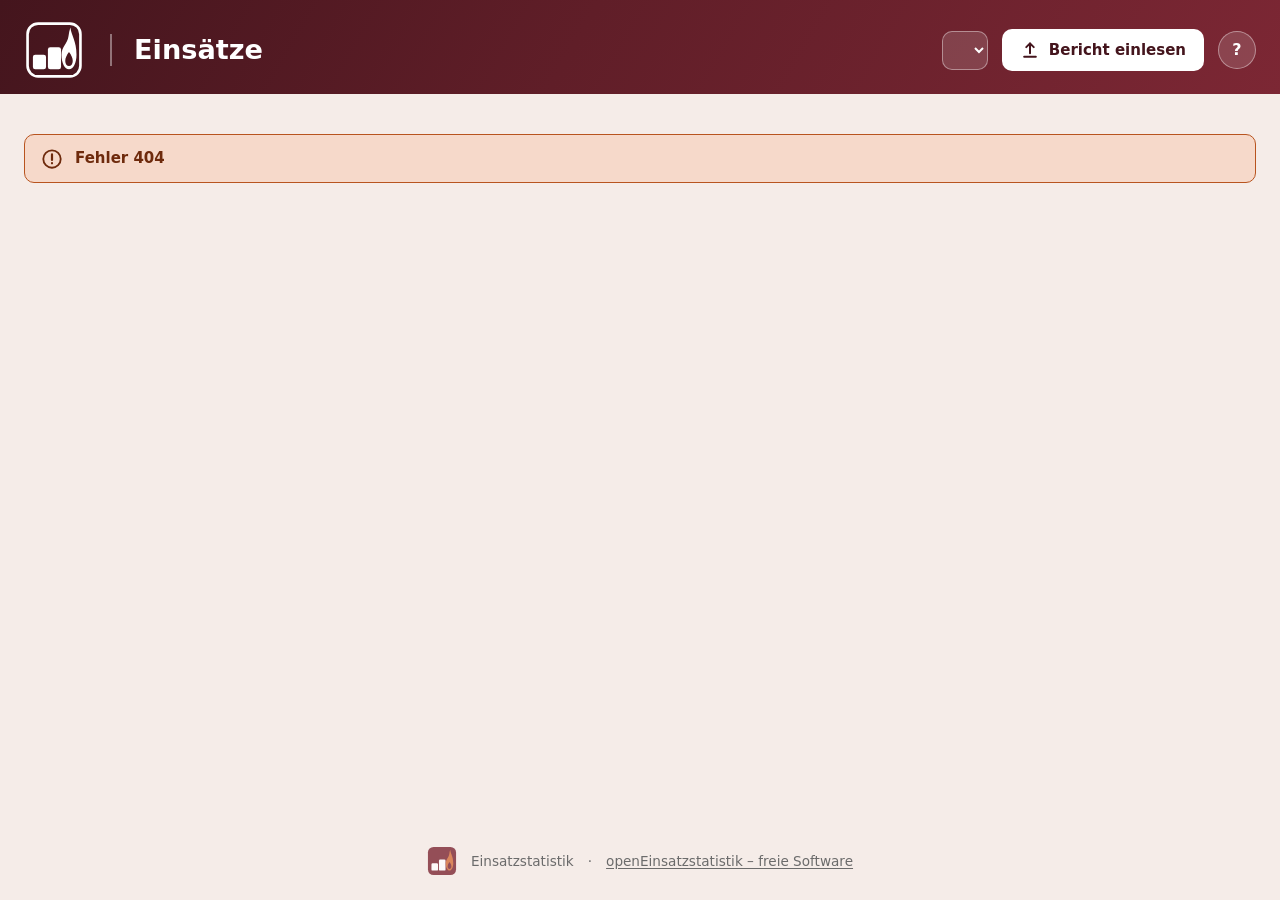
==== static/index.html @ 085ddbfc "Merge branch 'fix/einsatzliste-wehrfilter'" ====
<!doctype html>
<html lang="de">
<head>
  <meta charset="utf-8">
  <meta name="viewport" content="width=device-width, initial-scale=1">
  <title>Einsatzstatistik</title>
  <link rel="icon" href="/static/favicon.svg" id="favicon">
  <link rel="icon" href="/static/favicon.ico" sizes="48x48">
  <link rel="apple-touch-icon" href="/static/apple-touch-icon.png">
  <link rel="manifest" href="/static/manifest.webmanifest">
  <link rel="stylesheet" href="/static/app.css">
  <!-- Farben der ausgewählten Wehr (leer = Standard aus app.css) -->
  <link rel="stylesheet" href="/api/theme.css">
</head>
<body>
  <header class="topbar">
    <div class="topbar-inner">
      <img class="topbar-logo" id="logo-light" src="/static/img/app-icon-light.svg" alt="">
      <div class="topbar-title">
        <h1 id="page-title">Einsätze</h1>
        <p class="topbar-sub">Einsatzstatistik</p>
      </div>
      <div class="topbar-actions">
        <label class="year-select" id="scope-select" hidden>
          <span id="scope-label">Feuerwehr / Verbandsgemeinde</span>
          <select id="scope" aria-labelledby="scope-label"></select>
        </label>
        <label class="year-select">
          <span>Jahr</span>
          <select id="year" aria-label="Jahr wählen"></select>
        </label>
        <button type="button" class="btn btn-white" id="btn-pdf">
          <svg viewBox="0 0 24 24" aria-hidden="true"><path d="M12 16V4m0 0-4.5 4.5M12 4l4.5 4.5M5 20h14" fill="none" stroke="currentColor" stroke-width="2.4" stroke-linecap="round" stroke-linejoin="round"/></svg>
          <span>Bericht einlesen</span>
        </button>
        <button type="button" class="btn-help-header" id="btn-help" aria-label="Hilfe öffnen" title="Hilfe">?</button>
        <form method="post" action="/logout" id="logout" hidden>
          <button type="submit" class="btn-help-header" aria-label="Abmelden">
            <svg viewBox="0 0 24 24" aria-hidden="true"><path d="M15 12H4m0 0 4-4m-4 4 4 4M13 4h5a2 2 0 0 1 2 2v12a2 2 0 0 1-2 2h-5" fill="none" stroke="currentColor" stroke-width="2.2" stroke-linecap="round" stroke-linejoin="round"/></svg>
          </button>
        </form>
      </div>
    </div>
    <!-- Reiter entstehen aus VIEWS in app.js -->
    <nav class="tabs"><div class="tabs-inner" id="tabs"></div></nav>
    <nav class="tabs subtabs" id="subtabs-nav" aria-label="Bereich" hidden><div class="tabs-inner" id="subtabs"></div></nav>
  </header>

  <main class="page">
    <!-- Hinweise an die Wehr (records.js) -->
    <div id="notices" hidden></div>
    <section id="view-overview" class="view" hidden></section>
    <section id="view-evaluation" class="view" hidden></section>
    <section id="view-times" class="view" hidden></section>
    <section id="view-load" class="view" hidden></section>
    <section id="view-aborts" class="view" hidden></section>
    <section id="view-resources" class="view" hidden></section>
    <section id="view-fire" class="view" hidden></section>

    <section id="view-incidents" class="view" hidden>
      <div class="card list-card">
        <div id="tenant-filter" class="no-print"></div>
        <div class="toolbar">
          <div class="toolbar-left">
            <div class="segments" id="category-filter"></div>
            <button type="button" class="btn btn-light btn-small warn-filter" id="warn-filter" aria-pressed="false"
                    data-tip="Nur Einsätze mit aktuellen Prüfhinweisen, z. B. ohne Eintreffzeit oder Anwesenheit">Prüfhinweise <span class="count"></span></button>
            <button type="button" class="btn btn-light btn-small todo-filter" id="todo-filter" aria-pressed="false"
                    data-tip="Einsätze, um die Sie sich kümmern sollten: Prüfhinweise, fehlende Nr. oder ein offener Hinweis an die Wehr">Zu erledigen <span class="count"></span></button>
          </div>
          <div class="toolbar-right">
            <input type="search" id="search" class="search" aria-label="Einsätze durchsuchen" placeholder="Suchen: Nr., Ort, Stichwort, Name …" data-tip="Taste /">
            <button type="button" class="btn btn-light" id="btn-export">Excel-Export</button>
          </div>
          <div class="active-filters" id="active-filters" hidden></div>
        </div>
        <div class="table-wrap">
          <table class="table" id="incident-table">
            <thead>
              <tr>
                <th class="col-number sortable" data-sort-incidents="number"><button type="button" class="sort-button">Nr.<span class="sort-mark" aria-hidden="true"></span></button></th>
                <th class="sortable" data-sort-incidents="started_at"><button type="button" class="sort-button">Datum<span class="sort-mark" aria-hidden="true"></span></button></th>
                <th class="sortable" data-sort-incidents="keyword"><button type="button" class="sort-button">Stichwort<span class="sort-mark" aria-hidden="true"></span></button></th>
                <th>Einsatz</th>
                <th>Einheitsführung</th>
                <th>Fahrzeuge</th>
                <th class="right sortable" data-sort-incidents="arrival_min"><button type="button" class="sort-button">Zeit bis Eintreffen<span class="sort-mark" aria-hidden="true"></span></button></th>
                <th class="right sortable" data-sort-incidents="crew_total"><button type="button" class="sort-button">Stärke<span class="sort-mark" aria-hidden="true"></span></button></th>
                <th class="col-toggle"></th>
              </tr>
            </thead>
            <tbody></tbody>
          </table>
          <p class="empty-note" id="incidents-empty" hidden>Keine Einsätze gefunden.</p>
          <div class="list-more no-print" id="incidents-more" hidden></div>
        </div>
      </div>
    </section>

    <section id="view-members" class="view" hidden></section>

    <section id="view-admin" class="view" hidden></section>

    <section id="view-dpa" class="view" hidden></section>

    <section id="view-records" class="view" hidden></section>
    <section id="view-fees" class="view" hidden></section>
  </main>

  <!-- Bericht einlesen (PDF oder Excel-Export) -->
  <dialog id="pdf-dialog" class="dialog" aria-labelledby="pdf-title">
    <div class="dialog-header">
      <div>
        <h2 id="pdf-title">Einsatzbericht einlesen</h2>
        <p class="muted">PDFs oder Excel-Exporte aus dem BKS-Portal, einzeln oder als ZIP. Jeden Bericht erst prüfen, dann übernehmen. Offene Vorschauen gehen beim Schließen verloren, übernommene bleiben gespeichert.</p>
      </div>
      <button type="button" class="btn-close" data-close="pdf-dialog" aria-label="Schließen"></button>
    </div>
    <div class="dialog-body">
      <label class="dropzone" id="dropzone" tabindex="0">
        <input type="file" id="pdf-input" multiple accept=".pdf,application/pdf,.xlsx,application/vnd.openxmlformats-officedocument.spreadsheetml.sheet,.zip,application/zip" hidden>
        <svg class="dropzone-icon" viewBox="0 0 48 48" aria-hidden="true"><path d="M24 32V10m0 0-8 8m8-8 8 8" fill="none" stroke="currentColor" stroke-width="3.2" stroke-linecap="round" stroke-linejoin="round"/><path d="M8 30v6a4 4 0 0 0 4 4h24a4 4 0 0 0 4-4v-6" fill="none" stroke="currentColor" stroke-width="3.2" stroke-linecap="round"/></svg>
        <strong>Einsatzberichte (PDF oder Excel) oder ZIP-Datei hierher ziehen</strong>
        <span class="muted">oder klicken, um Dateien auszuwählen</span>
      </label>
      <div class="progress" id="progress" hidden>
        <div class="progress-bar"><span></span></div>
        <span id="progress-label" role="status">Berichte werden gelesen …</span>
      </div>
      <div id="pdf-error" hidden></div>
      <div id="previews"></div>
    </div>
  </dialog>

  <!-- Kostenersatz eines Einsatzes (records.js) -->
  <dialog id="fees-dialog" class="dialog dialog-fees" aria-labelledby="fees-title">
    <div class="dialog-header">
      <div>
        <h2 id="fees-title">Kostenersatz</h2>
        <p class="muted" id="fees-subtitle"></p>
      </div>
      <button type="button" class="btn-close" data-close="fees-dialog" aria-label="Schließen"></button>
    </div>
    <div class="dialog-body" id="fees-body"></div>
  </dialog>

  <!-- Online-Hilfe, Neuigkeiten und Feedback (help.js, changelog.js) -->
  <dialog id="help-dialog" class="dialog dialog-help" aria-labelledby="help-title">
    <div class="dialog-header">
      <div>
        <h2 id="help-title">Hilfe</h2>
        <p class="muted" id="help-intro">Bedeutung der Felder und Kennzahlen. Das <span class="help-sample" aria-hidden="true">?</span> im Kopf öffnet die Hilfe zur gerade offenen Ansicht.</p>
        <div class="segments help-tabs" id="help-tabs">
          <button type="button" data-help-tab="help" class="active">Hilfe</button>
          <button type="button" data-help-tab="news">Neuigkeiten</button>
          <button type="button" data-help-tab="feedback" hidden>Feedback</button>
        </div>
      </div>
      <button type="button" class="btn-close" data-close="help-dialog" aria-label="Schließen"></button>
    </div>
    <div class="dialog-body" id="help-body"></div>
    <div class="dialog-body" id="help-news" hidden></div>
    <div class="dialog-body" id="help-feedback" hidden>
      <form id="feedback-form" class="feedback-form">
        <p>Frage, Fehler oder Wunsch? Die Nachricht geht per E-Mail an den Betreiber der App. Die Antwort kommt an deine Anmeldeadresse.</p>
        <label class="field"><span>Nachricht</span>
          <textarea name="message" rows="8" maxlength="5000" required></textarea></label>
        <p class="muted small">Mitgeschickt werden deine Adresse, die ausgewählte Wehr und die aktuelle Ansicht. Bitte keine Namen von Personen eintragen.</p>
        <div><button type="submit" class="btn btn-primary">Senden</button></div>
        <div class="message" id="feedback-status" role="status" hidden></div>
      </form>
    </div>
  </dialog>

  <div class="tooltip" id="tooltip" role="tooltip" popover="manual"></div>
  <div class="toast" id="toast" hidden></div>
  <div class="visually-hidden" id="live" role="status" aria-live="polite"></div>

  <footer class="footer">
    <img src="/static/img/app-icon.svg" alt="" class="footer-logo" id="logo-dark">
    <span id="footer-name">Einsatzstatistik</span>
    <span aria-hidden="true">·</span>
    <a class="footer-link" href="https://github.com/jpolifka/openeinsatzstatistik" target="_blank" rel="noopener noreferrer">openEinsatzstatistik – freie Software</a>
  </footer>

  <script src="/static/changelog.js"></script>
  <script src="/static/help.js"></script>
  <script src="/static/evaluation.js"></script>
  <script src="/static/incident_list.js"></script>
  <script src="/static/incident_detail.js"></script>
  <script src="/static/members.js"></script>
  <script src="/static/keyword_search.js"></script>
  <script src="/static/app.js"></script>
  <script src="/static/imports.js"></script>
  <script src="/static/analysis.js"></script>
  <script src="/static/operations.js"></script>
  <script src="/static/records.js"></script>
  <script src="/static/admin_views.js"></script>
  <script src="/static/admin.js"></script>
  <script src="/static/dpa.js"></script>
</body>
</html>
---- static/app.css ----
:root {
  /* Farben der Wehr: Standard ist Bordeaux mit Sand für Tabellen und Flächen (Farbkonzept: docs/marke.md).
     Eigene Farben setzt /api/theme.css (app/theme.py leitet alle --brand-* Tokens aus Haupt- und dunkler Farbe ab). */
  --brand: #7C2734;            /* Hauptfarbe / Überschriften */
  --brand-dark: #44151D;       /* starke Hervorhebung / wichtige Kacheln */
  --brand-mid: #8C414C;        /* Tabellenköpfe / sekundäre Flächen */
  --brand-accent: #A36871;     /* leichtere Hervorhebung */
  --brand-light: #E9D6CE;      /* Sand: Tabellenzeilen, dezente Kacheln */
  --brand-pale: #F5ECE8;       /* Hintergrundflächen */
  --brand-gradient: #601E28;   /* Mitte des Kopf-Verlaufs */
  --brand-hover: #69212C;
  --brand-light-hover: #DFC8BE;
  --brand-mid-hover: #7E3A44;
  --brand-shadow: rgba(124, 39, 52, .25);
  --text: #333333;         /* Fließtext */
  --gray: #6B6B6B;         /* sekundäre Beschriftungen */
  --light-gray: #F2F2F2;   /* neutrale Flächen */
  --white: #FFFFFF;

  /* Diagramme: neutrale Reihen in Graphit, unabhängig von den Farben der Wehr. Das Rot der Wehr bleibt für das,
     worauf es ankommt (Erreichungsgrad, Fokus, Zeitstrahl). Alle Töne mindestens 3:1 auf Weiß. */
  --series: #4A4A4A;
  --day: #8F8F8F;
  --night: #2E2E2E;
  --previous: #8F8F8F;
  --gridline: #ECECEC;
  --track: #F0E3DD;

  --ok-bg: #E3F1E6;        /* Status „erledigt“ (unabhängig von den Farben der Wehr) */
  --ok-text: #1E5A2C;
  /* Status: unabhängig von den Farben der Wehr, damit „Hinweis“ und „Fehler“ in jeder Wehr unterscheidbar bleiben */
  --signal: #D46E3B;        /* Signalorange: Hinweise und Fehler (wie in den Schulungsunterlagen des Landesamts) */
  --warn-bg: #FBEBE2;       /* Hinweis, zu prüfen */
  --warn-text: #8F3E14;
  --warn-line: #D46E3B;
  --error-bg: #F6D9CA;      /* Fehler, nicht gespeichert: kräftigere Tönung, dunklere Schrift und Linie */
  --error-text: #6E2A0C;
  --error-line: #B8541F;
  --turnout: #2B7A8C;       /* Zeitstrahl: Ausrücken, bewusst komplementär zum Wehr-Rot und unabhängig von der Wehrfarbe */
  --late-text: #8F3E14;     /* verspätet: Signal-Ton, dunkel genug für Text (Symbol und Wort stehen dabei) */
  --shade: rgba(0,0,0,.14); /* neutrale Abdunklung (Reiterstreifen, Schatten) */
  --shade-soft: rgba(0,0,0,.08);
  --shade-faint: rgba(0,0,0,.04);
  --shadow-pop: 0 6px 18px rgba(0,0,0,.2);
  --shadow-toast: 0 10px 30px rgba(0,0,0,.25);
  --line: #E4E4E4;
  --line-strong: #CFCFCF;     /* Achsen und Bezugslinien (kein Text) */
  --field-line: #858585;      /* Rahmen von Eingaben und Knöpfen (mind. 3:1 zu Weiß) */
  --on-brand-text: rgba(255,255,255,.82);  /* Text auf dem farbigen Kopf */
  --on-brand-fill: rgba(255,255,255,.14);
  --on-brand-line: rgba(255,255,255,.4);
  --radius: 14px;
  --shadow: 0 1px 2px rgba(29, 9, 12, .06), 0 6px 20px rgba(68, 21, 29, .06);
  --dialog-shadow: 0 30px 80px rgba(34, 10, 14, .35);
  --backdrop: rgba(22, 7, 10, .45);
  /* Systemschriften wie im BKS-Portal; eine Wehr kann eine eigene Schriftdatei hinterlegen (/api/theme.css setzt --font) */
  --font: system-ui, -apple-system, "Segoe UI", Roboto, "Helvetica Neue", Arial, sans-serif;
  --font-num: var(--font);   /* Zahlen in Daten, bei Bedarf getrennt einstellbar */
}

* { box-sizing: border-box; }
html { -webkit-text-size-adjust: 100%; scrollbar-color: var(--brand-accent) transparent; }
::selection { background: var(--brand-light); color: var(--brand-dark); }   /* Textauswahl in den Tönen der Wehr */
input, textarea { caret-color: var(--brand); }
body {
  margin: 0; font-family: var(--font); font-size: 15px; line-height: 1.5; color: var(--text);
  background: var(--brand-pale); min-height: 100vh; display: flex; flex-direction: column;
}
h1, h2, h3, h4 { font-weight: 700; margin: 0; line-height: 1.2; }
h2 { font-size: 1.3rem; color: var(--brand); }
h3 { font-size: 1rem; color: var(--brand); }
p { margin: .25rem 0 0; }
.muted { color: var(--gray); }
.small { font-size: .85rem; }
.faint { color: var(--gray); }
.right { text-align: right; }
.section-gap { margin-top: 14px; }
.panel h4.section-gap { margin-top: 18px; }   /* sonst gewinnt .panel h4 mit margin-top 0 */
button, input, select { font: inherit; color: inherit; }
[hidden] { display: none !important; }
:focus-visible { outline: 3px solid var(--brand-accent); outline-offset: 2px; }
/* Auf dem farbigen Kopf trägt nur Weiß (Rot auf Rot hätte unter 2:1) */
.topbar :focus-visible { outline-color: var(--white); }

/* ------------------------------------------------------------ Kopf */
.topbar { background: linear-gradient(120deg, var(--brand-dark) 0%, var(--brand-gradient) 45%, var(--brand) 100%); color: var(--white); }
.topbar-inner { max-width: 1280px; margin: 0 auto; padding: 20px 24px 14px; display: flex; align-items: center; gap: 26px; }
.topbar-logo { height: 60px; width: auto; display: block; }
.topbar-title { border-left: 2px solid var(--on-brand-line); padding-left: 22px; flex: 1; min-width: 0; }
.topbar-sub { font-size: .85rem; margin: 2px 0 0; }
.topbar h1 { font-size: 1.7rem; }
.topbar-actions { display: flex; gap: 14px; align-items: center; }
.year-select { display: flex; align-items: center; gap: 8px; font-size: .85rem; }
.year-select select {
  background: var(--on-brand-fill); border: 1px solid var(--on-brand-line); color: var(--white);
  border-radius: 10px; padding: 8px 12px; font-weight: 700; font-size: 1rem; cursor: pointer;
}
.year-select option { color: var(--text); }
/* Beschriftungen nur für Screenreader: das Auswahlfeld erklärt sich selbst */
.topbar-actions .year-select > span { position: absolute; width: 1px; height: 1px; overflow: hidden; clip-path: inset(50%); white-space: nowrap; }
.topbar-sub { display: none; }
.tabs { background: var(--shade); }
.tabs-inner { max-width: 1280px; margin: 0 auto; padding: 0 24px; display: flex; gap: 4px; }
.tabs a { color: var(--on-brand-text); text-decoration: none; font-weight: 700; padding: 12px 16px 11px; border-bottom: 3px solid transparent; white-space: nowrap; }
.tabs a:hover { color: var(--white); }
.tabs a.active { color: var(--brand-dark); background: var(--white); border-bottom-color: var(--white); border-radius: 8px 8px 0 0; }
.subtabs { background: var(--shade-soft); }
.subtabs a { font-size: .92rem; font-weight: 600; padding: 8px 14px 7px; }
.task-list a { color: var(--brand-dark); font-weight: 600; }
.task-list { margin: 8px 0 0; padding-left: 1.1em; display: flex; flex-direction: column; gap: 8px; }

/* ------------------------------------------------------------ Grundlayout */
.page { flex: 1; width: 100%; max-width: 1280px; margin: 0 auto; padding: 26px 24px 60px; }
.card { background: var(--white); border-radius: var(--radius); box-shadow: var(--shadow); padding: 22px; min-width: 0; }
.grid { display: grid; gap: 18px; margin-top: 18px; }
.grid-2 { grid-template-columns: repeat(2, minmax(0, 1fr)); }
.grid-3 { grid-template-columns: repeat(3, minmax(0, 1fr)); }
.card-header { display: flex; align-items: flex-start; justify-content: space-between; gap: 12px; margin-bottom: 16px; }
.card-header p { font-size: .85rem; }
.loading { opacity: .55; transition: opacity .2s; }

/* ------------------------------------------------------------ Knöpfe */
.btn {
  display: inline-flex; align-items: center; justify-content: center; gap: 9px;
  border: 0; border-radius: 10px; padding: 10px 18px; cursor: pointer; font-weight: 700; white-space: nowrap;
  transition: background .15s, transform .05s;
}
.btn svg { width: 20px; height: 20px; flex: none; }
.btn:active:not(:disabled) { transform: translateY(1px); }
.btn:disabled { cursor: not-allowed; opacity: .5; }
.btn-primary { background: var(--brand); color: var(--white); box-shadow: 0 4px 14px var(--brand-shadow); }
.btn-primary:hover:not(:disabled) { background: var(--brand-hover); }
.btn-danger { background: var(--error-text); color: var(--white); }
.btn-danger:hover:not(:disabled) { filter: brightness(.9); }
.btn-light { background: var(--brand-light); color: var(--brand-dark); }
.btn-light:hover:not(:disabled) { background: var(--brand-light-hover); }
.btn-white { background: var(--white); color: var(--brand-dark); }
.btn-white:hover:not(:disabled) { background: var(--brand-pale); }
.btn-outline { background: var(--white); color: var(--gray); border: 1px solid var(--field-line); }
.btn-outline:hover { color: var(--brand-dark); border-color: var(--brand-accent); }
.btn-small { padding: 6px 12px; font-size: .85rem; }

.segments { display: inline-flex; gap: 3px; background: var(--light-gray); padding: 3px; border-radius: 10px; flex-wrap: wrap; }
.segments button { border: 0; background: none; padding: 6px 12px; border-radius: 8px; cursor: pointer; color: var(--gray); font-weight: 700; font-size: .85rem; }
.segments button.active { background: var(--white); color: var(--brand); box-shadow: 0 1px 3px var(--shade-soft); }
.segments .count { font-weight: 400; margin-left: 4px; }
.segments button.empty { font-weight: 400; }          /* Einsatzart ohne Einsätze: leiser, aber weiter wählbar */

/* ------------------------------------------------------------ Kennzahlen */
.kpis { display: grid; grid-template-columns: 1.35fr repeat(5, minmax(0, 1fr)); gap: 14px; }
.bar-value { white-space: nowrap; }
.kpis.kpis-4 { grid-template-columns: repeat(4, minmax(0, 1fr)); }
.kpi { background: var(--white); border-radius: var(--radius); box-shadow: var(--shadow); padding: 16px 18px; display: flex; flex-direction: column; gap: 2px; min-width: 0; }
.kpi-title { font-weight: 700; font-size: .85rem; color: var(--gray); }
.kpi-value { font-size: 1.9rem; font-weight: 700; line-height: 1.2; }
.kpi-value small { font-size: .92rem; color: var(--gray); margin-left: 3px; }
.kpi-sub { font-size: .85rem; color: var(--gray); }
.kpi.hero { background: var(--brand-dark); color: var(--white); }
.kpi.hero .kpi-title, .kpi.hero .kpi-sub { color: var(--on-brand-text); }
.kpi.hero .kpi-value { font-size: 3.1rem; }

/* ------------------------------------------------------------ Diagramme */
.bar-list { display: grid; gap: 9px; }
.bar-row { display: grid; grid-template-columns: minmax(96px, 36%) 1fr 40px; align-items: center; gap: 10px; font-size: .92rem; }
.bar-label { white-space: nowrap; overflow: hidden; text-overflow: ellipsis; }
.bar-label small { color: var(--gray); margin-left: 4px; }
.bar-label.hint-only small { margin-left: 0; }
.bar-row.gap-before { margin-top: 10px; }
.bar-track { height: 18px; position: relative; }
.bar-track::before { content: ""; position: absolute; left: 0; top: -3px; bottom: -3px; width: 1px; background: var(--line-strong); }
.bar { display: block; height: 100%; background: var(--series); border-radius: 0 4px 4px 0; transition: width .35s ease; }
.bar-value { text-align: right; font-weight: 700; font-variant-numeric: tabular-nums; }

.columns { position: relative; padding-left: 30px; }
.columns-plot { position: relative; height: 190px; border-bottom: 1px solid var(--line-strong); }
.columns-grid { position: absolute; left: 0; right: 0; border-top: 1px solid var(--gridline); }
.columns-grid span { position: absolute; left: -30px; top: -8px; width: 24px; text-align: right; font-size: .78rem; color: var(--gray); font-variant-numeric: tabular-nums; }
.columns-row { position: absolute; inset: 0; display: flex; align-items: flex-end; }
.columns-group { flex: 1; height: 100%; display: flex; align-items: flex-end; justify-content: center; gap: 2px; padding: 0 1px; }
.column { flex: 1; max-width: 24px; border-radius: 4px 4px 0 0; background: var(--series); position: relative; transition: height .35s ease; }
.column-value { position: absolute; left: 50%; bottom: 100%; transform: translateX(-50%); font-size: .78rem; font-weight: 700; padding-bottom: 2px; white-space: nowrap; }
.columns-group:hover .column { filter: brightness(.88); }
.columns-axis { display: flex; padding-top: 6px; }
.columns-axis span { flex: 1; text-align: center; font-size: .78rem; color: var(--gray); white-space: nowrap; }
/* Farbtöne der Datenreihen: Säulen und Legende */
.tone-series { background: var(--series); }
.tone-previous { background: var(--previous); }
.tone-day { background: var(--day); }
.tone-night { background: var(--night); }
.tone-average { background: var(--text); }
.tone-accent { background: var(--day); }
.tone-band { background: var(--brand-light); }

/* Verlauf: Linien als SVG, Raster/Achse/Hover als HTML wie bei den Säulen */
.history-band { position: absolute; top: 0; bottom: 0; background: var(--brand-pale); border-radius: 4px; }
.history-lines { position: absolute; inset: 0; width: 100%; height: 100%; overflow: visible; }
.history-lines path { fill: none; vector-effect: non-scaling-stroke; stroke-linejoin: round; stroke-linecap: round; }
.line-count { stroke: var(--series); stroke-width: 1.5; }
.line-average { stroke: var(--text); stroke-width: 2.5; }
.history-hits { position: absolute; inset: 0; display: flex; }
.history-hit { flex: 1; position: relative; }
.history-hit:hover { background: linear-gradient(var(--gray), var(--gray)) center / 1px 100% no-repeat; }
.history-hit i { display: none; position: absolute; left: 50%; width: 8px; height: 8px; margin: 0 0 -4px -4px; border-radius: 50%; border: 2px solid var(--white); }
.history-hit:hover i { display: block; }
.history-hit .dot-count { background: var(--series); }
.history-hit .dot-average { background: var(--text); }
.history-axis { position: relative; height: 22px; }
.history-axis span { position: absolute; top: 6px; font-size: .78rem; color: var(--gray); border-left: 1px solid var(--line-strong); padding-left: 4px; line-height: 1; }
.legend { display: flex; gap: 16px; flex-wrap: wrap; font-size: .85rem; color: var(--gray); margin-top: 12px; }
.legend i { display: inline-block; width: 10px; height: 10px; border-radius: 4px; margin-right: 6px; vertical-align: -1px; }
.key-figures { display: flex; gap: 22px; flex-wrap: wrap; margin-top: 14px; padding-top: 12px; border-top: 1px solid var(--light-gray); font-size: .85rem; color: var(--gray); }
.key-figures b { font-size: 1rem; color: var(--text); margin-right: 3px; }

.data-table { width: 100%; border-collapse: collapse; font-size: .85rem; font-variant-numeric: tabular-nums; }
.data-table th { text-align: left; color: var(--gray); font-weight: 700; padding: 6px 8px; border-bottom: 1px solid var(--line); white-space: nowrap; }
.data-table td { padding: 6px 8px; border-bottom: 1px solid var(--light-gray); }
.data-table .right { text-align: right; }
.data-table tfoot td { font-weight: 700; border-top: 1px solid var(--line); border-bottom: 0; }

.stat-mini { display: flex; gap: 10px; margin-top: 16px; }
.stat-mini div { flex: 1; background: var(--light-gray); border-radius: 10px; padding: 10px 12px; }
.stat-mini b { display: block; font-size: 1.3rem; }
.stat-mini span { font-size: .85rem; color: var(--gray); }

/* ------------------------------------------------------------ Bedarfsplan */
.plan { border-top: 5px solid var(--brand); }
.plan-windows { display: grid; grid-template-columns: repeat(4, minmax(0, 1fr)) minmax(0, 1.1fr); gap: 12px; }
.window { border: 1px solid var(--line); border-radius: 10px; padding: 14px; display: flex; flex-direction: column; gap: 8px; min-width: 0; }
.window.total { background: var(--brand-dark); border-color: var(--brand-dark); color: var(--white); }
.window-title { font-weight: 700; font-size: .92rem; line-height: 1.35; }
.window-title span { display: block; font-weight: 400; font-size: .85rem; color: var(--gray); }
.window.total .window-title span { color: var(--on-brand-text); }
.rate { font-size: 1.9rem; font-weight: 700; line-height: 1; }
.rate small { font-size: .85rem; font-weight: 400; color: var(--gray); margin-left: 4px; }
.window.total .rate small { color: var(--on-brand-text); }
.meter { height: 8px; border-radius: 4px; background: var(--track); overflow: hidden; }
.meter span { display: block; height: 100%; background: var(--brand); border-radius: 4px; }
.window.total .meter { background: rgba(255,255,255,.22); }
.window.total .meter span { background: var(--white); }
.window-values { display: grid; grid-template-columns: 1fr auto; gap: 2px 10px; font-size: .85rem; margin: 0; }
.window-values dt { color: var(--gray); }
.window.total .window-values dt { color: var(--on-brand-text); }
.window-values dd { margin: 0; font-weight: 700; text-align: right; font-variant-numeric: tabular-nums; }
.window.empty .rate { color: var(--gray); }
.plan-footer { margin-top: 14px; font-size: .85rem; color: var(--gray); }

/* ------------------------------------------------------------ Tabellen / Listen */
.list-card { padding: 0; overflow: hidden; }
.toolbar { display: flex; gap: 12px; align-items: center; justify-content: space-between; flex-wrap: wrap; padding: 14px 18px; border-bottom: 1px solid var(--line); }
.toolbar-right { display: flex; gap: 10px; align-items: center; flex-wrap: wrap; }
.search { width: 280px; max-width: 100%; border: 1px solid var(--field-line); border-radius: 10px; padding: 9px 14px; background: var(--white); }
.table-wrap { overflow-x: auto; }
.table { width: 100%; border-collapse: collapse; font-variant-numeric: tabular-nums; }
.table > thead > tr > th { background: var(--brand-mid); color: var(--white); font-weight: 700; text-align: left; padding: 11px 12px; font-size: .85rem; white-space: nowrap; }
.table > thead > tr > th.sortable { cursor: pointer; user-select: none; }
.sort-button { font: inherit; color: inherit; background: none; border: 0; padding: 0; cursor: pointer; text-align: inherit; }
.table thead :focus-visible { outline-color: var(--white); }
.table > thead > tr > th.sortable:hover { background: var(--brand-mid-hover); }
.table > thead > tr > th.right { text-align: right; }
.table > tbody > tr > td { padding: 10px 12px; border-bottom: 1px solid var(--line); vertical-align: middle; }
.table > tbody > tr.row { cursor: pointer; }
.table > tbody > tr.row:hover { background: var(--brand-pale); }
.table > tbody > tr.row.open { background: var(--brand-light); }
.col-number { width: 56px; }
.col-toggle { width: 40px; }
.number { font-weight: 700; font-size: 1rem; color: var(--brand-dark); }
.time { color: var(--gray); font-size: .85rem; white-space: nowrap; }
.incident-title { font-weight: 700; }
.incident-place { color: var(--gray); font-size: .85rem; }
.keyword { display: inline-block; min-width: 58px; text-align: center; font-weight: 700; padding: 3px 9px; border-radius: 6px; background: var(--brand-light); color: var(--brand-dark); white-space: nowrap; }
.keyword.b { background: var(--brand); color: var(--white); }
.keyword.h { background: var(--brand-mid); color: var(--white); }
.keyword.w, .keyword.g { background: var(--brand-dark); color: var(--white); }
.keyword.s { background: var(--light-gray); color: var(--text); }
.vehicle-chips { display: flex; gap: 4px; }
.vehicle-chips span { width: 34px; height: 30px; border-radius: 6px; font-size: .78rem; line-height: 1; display: flex; flex-direction: column; align-items: center; justify-content: center; border: 1px dashed var(--line-strong); color: var(--gray); }
.vehicle-chips span b { font-size: .85rem; }
.vehicle-chips span.on { background: var(--brand-mid); border: 0; color: var(--white); }
.arrival { font-weight: 700; white-space: nowrap; }
.arrival.late { color: var(--late-text); }
.late-icon { width: .9em; height: .9em; margin-left: 4px; vertical-align: -.1em; }
.chevron { width: 22px; height: 22px; color: var(--gray); transition: transform .2s; }
tr.open .chevron { transform: rotate(180deg); color: var(--brand); }
.empty-note { padding: 28px; text-align: center; color: var(--gray); margin: 0; }
.inline-bar { display: flex; align-items: center; gap: 10px; min-width: 150px; }
.inline-bar .track { flex: 1; height: 6px; background: var(--track); border-radius: 4px; overflow: hidden; }
.inline-bar .track span { display: block; height: 100%; background: var(--series); border-radius: 4px; }
.inline-bar b { width: 28px; text-align: right; flex: none; }
.all-clear { margin: 0; padding: 4px 0 2px; color: var(--gray); }
.all-clear .record-status { margin-right: 6px; }
.data-table tbody tr:hover td { background: var(--brand-pale); }
.member-sub { display: none; font-size: .85rem; color: var(--gray); }
.members-table .col-toggle { text-align: center; }
.members-table tr.row:focus-visible { outline: 2px solid var(--brand); outline-offset: -2px; }
.members-table .sort-button { display: block; width: 100%; padding: 2px 0; }
.members-table .sort-button:hover { text-decoration: underline; text-underline-offset: 3px; }
.members-table .sort-button:focus-visible { outline: 2px solid var(--white); outline-offset: 2px; }

/* ------------------------------------------------------------ Detail */
.table > tbody > tr.detail > td { background: var(--brand-pale); padding: 0; }
.detail-grid { padding: 18px 20px 22px; display: grid; grid-template-columns: minmax(230px, 1fr) minmax(440px, 2fr) minmax(220px, 1fr); gap: 18px; }
.panel { background: var(--white); border-radius: 10px; padding: 16px; box-shadow: 0 1px 2px var(--shade-faint); min-width: 0; }
.panel h4 { margin: 0 0 10px; font-size: .78rem; letter-spacing: .08em; text-transform: uppercase; color: var(--brand-mid); }
.panel.full { grid-column: 1 / -1; }
.panel.outlined { box-shadow: none; border: 1px solid var(--line); }
.panel.bare { background: none; box-shadow: none; padding: 0; }
.facts { display: grid; grid-template-columns: auto 1fr; gap: 5px 14px; margin: 0; font-size: .92rem; }
.facts dt { color: var(--gray); }
.facts dd { margin: 0; font-weight: 700; min-width: 0; overflow-wrap: anywhere; }
.mini-table { width: 100%; border-collapse: collapse; font-size: .85rem; font-variant-numeric: tabular-nums; }
.mini-table th { text-align: left; font-weight: 700; color: var(--gray); padding: 4px 6px; border-bottom: 1px solid var(--line); white-space: nowrap; }
.mini-table td { padding: 6px; border-bottom: 1px solid var(--light-gray); white-space: nowrap; }
.mini-table .right { text-align: right; }
.mini-table tr.vehicle-idle td { color: var(--gray); }
.minutes { font-weight: 700; }
.minutes.late { color: var(--late-text); }
.warnings { list-style: none; margin: 0; padding: 0; display: flex; flex-direction: column; gap: 8px; font-size: .85rem; }
.warnings li { padding: 8px 10px; border-radius: 8px; background: var(--warn-bg); color: var(--warn-text); }
.warnings li.ok { background: var(--light-gray); color: var(--gray); }
.people { display: flex; flex-wrap: wrap; gap: 6px; }
.person { padding: 4px 10px; border-radius: 999px; background: var(--light-gray); font-size: .85rem; }
.person.leader { background: var(--brand-dark); color: var(--white); }
.person.new { background: var(--warn-bg); border: 1.5px dashed var(--warn-line); color: var(--warn-text); }
.person .new-flag { font-weight: 700; margin-left: 6px; opacity: 1; }
.person.new.leader { background: var(--brand-dark); border-color: var(--white); color: var(--white); }
button.person { font: inherit; font-size: .85rem; line-height: inherit; color: var(--text); border: 0; cursor: pointer; }
button.person:hover:not(.leader) { background: var(--brand-light); color: var(--brand-dark); }
.person small { margin-left: 4px; }
.actions { display: flex; gap: 10px; justify-content: flex-end; flex-wrap: wrap; }

/* ------------------------------------------------------------ Formular */
.form-grid { display: grid; grid-template-columns: repeat(6, minmax(0, 1fr)); gap: 12px 14px; }
.field { display: flex; flex-direction: column; gap: 4px; min-width: 0; }
.field > span { font-size: .78rem; font-weight: 700; color: var(--gray); }
.field input { border: 1px solid var(--field-line); border-radius: 8px; padding: 8px 10px; background: var(--white); min-width: 0; width: 100%; }
.field input:focus { border-color: var(--brand); outline: 2px solid var(--brand); outline-offset: 1px; }
.suggestions { position: fixed; z-index: 50; width: 330px; max-width: calc(100vw - 16px); max-height: 300px; overflow-y: auto;
  margin: 0; padding: 4px; list-style: none; background: var(--white); border: 1px solid var(--line); border-radius: 10px; box-shadow: var(--shadow); }
.suggestions li { display: flex; gap: 10px; padding: 6px 8px; border-radius: 6px; cursor: pointer; font-size: .85rem; }
.suggestions li small { display: block; color: var(--gray); font-size: .78rem; overflow: hidden; text-overflow: ellipsis; white-space: nowrap; max-width: 250px; }
.suggestions li b { min-width: 44px; color: var(--brand-dark); font-variant-numeric: tabular-nums; }
.suggestions li.active, .suggestions li:hover { background: var(--brand-light); }
.field.span-2 { grid-column: span 2; } .field.span-3 { grid-column: span 3; } .field.span-4 { grid-column: span 4; }

/* ------------------------------------------------------------ Dialog */
.visually-hidden { position: absolute; width: 1px; height: 1px; margin: -1px; padding: 0; overflow: hidden; clip-path: inset(50%); white-space: nowrap; border: 0; }
.dialog.dialog-prompt { width: min(460px, calc(100vw - 32px)); background: var(--white); }
.dialog-prompt h3 { color: var(--text); font-size: 1.15rem; }
.prompt-text { margin-top: 8px; color: var(--text); white-space: pre-line; }
.dialog { border: 0; padding: 0; border-radius: 18px; width: min(1080px, calc(100vw - 32px)); max-height: calc(100vh - 48px);
  box-shadow: var(--dialog-shadow); color: var(--text); background: var(--brand-pale); }
.dialog::backdrop { background: var(--backdrop); }
.dialog[open] { display: flex; flex-direction: column; }
.dialog-header { display: flex; justify-content: space-between; gap: 16px; padding: 20px 24px; background: var(--white); border-bottom: 1px solid var(--line); }
.dialog-body { padding: 20px 24px 24px; overflow-y: auto; scroll-padding-bottom: 88px; }   /* Fokus und Sprünge landen nicht unter der festen Fußleiste */
.btn-close { border: 0; background: var(--light-gray); border-radius: 50%; width: 38px; height: 38px; cursor: pointer; display: grid; place-items: center; flex: none; color: var(--gray); }
.btn-close:hover { background: var(--brand-light); color: var(--brand-dark); }
.btn-close svg { width: 18px; height: 18px; }
.dropzone { border: 2px dashed var(--brand-accent); border-radius: var(--radius); background: var(--white); min-height: 150px; padding: 22px; cursor: pointer;
  display: flex; flex-direction: column; align-items: center; justify-content: center; gap: 4px; text-align: center; transition: background .15s, border-color .15s; }
.dropzone:hover, .dropzone.dragging { background: var(--brand-light); border-color: var(--brand); }
.dropzone strong { font-size: 1rem; color: var(--brand-dark); }
.dropzone-icon { width: 46px; height: 46px; color: var(--brand); margin-bottom: 4px; }
.dropzone.compact { min-height: 0; flex-direction: row; gap: 12px; padding: 12px 16px; }
.dropzone.compact .dropzone-icon { width: 26px; height: 26px; margin: 0; }
.dropzone.compact .muted { display: none; }
.progress { margin-top: 16px; display: flex; align-items: center; gap: 14px; color: var(--gray); }
.progress-bar { flex: 1; height: 6px; border-radius: 999px; background: var(--brand-light); overflow: hidden; }
.progress-bar span { display: block; height: 100%; width: 35%; border-radius: 999px; background: var(--brand); animation: progress-run 1.2s ease-in-out infinite; }
.progress-bar.determinate span { animation: none; transition: width .3s; }
@keyframes progress-run { from { transform: translateX(-100%); } to { transform: translateX(300%); } }
/* Weniger Bewegung: der Ladebalken steht still (Fortschritt sagt der Text daneben), Balken springen, Farbwechsel bleiben. */
@media (prefers-reduced-motion: reduce) {
  .progress-bar:not(.determinate) span { animation: none; width: 100%; opacity: .45; }
  .bar, .column, .chevron, .progress-bar.determinate span { transition: none; }
  .btn:active:not(:disabled) { transform: none; }
}
.message { margin-top: 14px; padding: 12px 16px; border-radius: 10px; }
.message-info { background: var(--white); box-shadow: var(--shadow); }
/* Fehler und Hinweis: Fläche, Rahmen, Symbol und Wort tragen die Bedeutung, nicht nur die Farbe */
.message-error, .message-warn { display: flex; gap: 12px; align-items: flex-start; border: 1px solid; }
.message-error { background: var(--error-bg); color: var(--error-text); border-color: var(--error-line); }
.message-warn { background: var(--warn-bg); color: var(--warn-text); border-color: var(--warn-line); }
.message-error > svg, .message-warn > svg { width: 22px; height: 22px; flex: none; margin-top: 1px; }
.message-error > div, .message-warn > div { flex: 1; min-width: 0; }
.message-error strong, .message-warn strong { display: block; }
span.message-error { display: inline; border: 0; background: none; padding: 0; }
.preview-card { margin-top: 18px; background: var(--white); border-radius: var(--radius); box-shadow: var(--shadow); overflow: clip; }  /* clip statt hidden: die Fußleiste bleibt im Dialog haften */
/* Statusband: neutral = bereit, Bernstein = zu prüfen, Grün = übernommen, Rot nur bei Fehler */
.preview-status { display: flex; align-items: center; gap: 14px; padding: 14px 20px; background: var(--light-gray); color: var(--text); border-bottom: 1px solid var(--line); }
.preview-status.review { background: var(--warn-bg); color: var(--warn-text); border-bottom-color: var(--warn-line); }
.preview-status.done { background: var(--ok-bg); color: var(--ok-text); border-bottom-color: var(--ok-text); }
.preview-card > .preview-status:last-child { border-bottom: 0; }
.preview-status .number { font-size: 1.5rem; min-width: 2ch; text-align: center; }
.preview-status .status-icon { width: 28px; height: 28px; flex: none; }
.preview-status > div { flex: 1; min-width: 0; }
.preview-status strong { display: block; }
.preview-status .status-sub { font-size: .85rem; }
.status-tag { flex: none; font-size: .85rem; font-weight: 700; padding: 3px 10px; border-radius: 999px; background: var(--white); border: 1px solid currentColor; }
.preview-review { display: grid; gap: 10px; }
.preview-failure:empty { display: none; }
.preview-bulk { display: flex; align-items: center; gap: 14px; flex-wrap: wrap; justify-content: space-between; }
.preview-body { padding: 18px 20px 20px; display: grid; gap: 16px; }
.preview-grid { display: grid; grid-template-columns: minmax(0, 1.5fr) minmax(0, 1fr); gap: 16px; }
.preview-footer { display: flex; align-items: center; justify-content: flex-end; gap: 14px; flex-wrap: wrap;
  position: sticky; bottom: -24px; z-index: 2; margin: 0 -20px -20px; padding: 12px 20px; background: var(--white); border-top: 1px solid var(--line); box-shadow: 0 -8px 12px -10px var(--shade); }
.more-fields { border: 1px solid var(--line); border-radius: var(--radius); background: var(--white); }
.more-fields > summary { cursor: pointer; padding: 10px 14px; font-weight: 700; font-size: .85rem; color: var(--brand-dark); }
.more-fields > summary .muted { font-weight: 400; margin-left: 6px; }
.more-fields[open] > summary { border-bottom: 1px solid var(--line); }
.more-fields > .form-grid { padding: 14px; }
.toggle { display: inline-flex; align-items: center; gap: 8px; font-size: .92rem; cursor: pointer; }
.toggle input { width: 18px; height: 18px; accent-color: var(--brand); }
.diff-table td:nth-child(2) { color: var(--gray); text-decoration: line-through; }
.diff-table .diff-kept { display: block; font-size: .78rem; font-weight: 400; color: var(--gray); }
.diff-table td:nth-child(3) { font-weight: 700; }

/* ------------------------------------------------------------ Tooltip, Toast, Fuß */
.tooltip { position: fixed; z-index: 50; inset: auto; margin: 0; border: 0; overflow: visible; pointer-events: none; background: var(--text); color: var(--white); padding: 7px 10px; border-radius: 8px;
  font-size: .85rem; line-height: 1.35; max-width: 260px; box-shadow: var(--shadow-pop); white-space: pre-line; }
.toast { position: fixed; left: 50%; bottom: 28px; transform: translateX(-50%); z-index: 60; background: var(--text); color: var(--white);
  padding: 12px 20px; border-radius: 10px; font-weight: 700; box-shadow: var(--shadow-toast); }
.footer { display: flex; align-items: center; gap: 14px; justify-content: center; padding: 24px; color: var(--gray); font-size: .85rem; }

/* ------------------------------------------------------------ Bedienhilfen */
.toast { display: flex; align-items: center; gap: 16px; }
.toast-action { border: 0; background: none; color: var(--brand-light); font: inherit; font-weight: 700; cursor: pointer; padding: 0; text-decoration: underline; }
.btn-link { border: 0; background: none; color: var(--brand); padding: 0 4px; text-decoration: underline; cursor: pointer; font: inherit; font-size: .85rem; }
/* Diagramme springen in die Einsatzliste */
.bar-row.linked, .columns-group.linked { cursor: pointer; }
.bar-row.linked:hover .bar-label, .bar-row.linked:focus-visible .bar-label { color: var(--brand); text-decoration: underline; }
.columns-group.linked:hover .column, .columns-group.linked:focus-visible .column { filter: brightness(.88); }
.window-links { font-size: .85rem; margin: -4px 0 8px; }
.window-links a { color: var(--brand); }
.window.total .window-links a { color: var(--white); }       /* auf dem dunklen Grund der Gesamtkachel */
/* Einsatzliste: Prüfhinweise, Filter aus der Auswertung, Sortierung, Vor/Zurück */
.toolbar-left { display: flex; gap: 10px; align-items: center; flex-wrap: wrap; }
.warn-filter.active, .todo-filter.active { background: var(--brand); color: var(--white); }
.warn-filter .count, .todo-filter .count { font-weight: 400; margin-left: 4px; }
.active-filters { flex-basis: 100%; display: flex; gap: 8px; align-items: center; flex-wrap: wrap; }
.filter-chip { display: inline-flex; align-items: center; gap: 4px; padding: 2px 4px 2px 10px; border-radius: 999px; background: var(--brand-light); color: var(--brand-dark); font-size: .85rem; font-weight: 700; }
.filter-chip button { border: 0; background: none; color: inherit; cursor: pointer; font-size: 1rem; line-height: 1; padding: 0 4px; }
.sort-mark { font-weight: 400; }
.step-buttons { display: inline-flex; gap: 6px; margin-right: auto; }
/* Feste Tabellenköpfe beim Scrollen (breite Bildschirme: die Seite scrollt, nicht die Tabelle) */
@media (min-width: 1000px) {
  .list-card { overflow: clip; }
  #view-incidents .table-wrap, .members-table .table-wrap { overflow: visible; }
  #view-incidents .table > thead > tr > th, .members-table .table > thead > tr > th { position: sticky; top: 0; z-index: 2; }
}
/* Berichte aufs Fenster ziehen */
body.drop-target::after { content: "Berichte zum Einlesen hier loslassen"; position: fixed; inset: 12px; z-index: 80; display: flex;
  align-items: center; justify-content: center; border: 3px dashed var(--brand); border-radius: var(--radius);
  background: var(--brand-shadow); color: var(--brand-dark); font-size: 1.3rem; font-weight: 700; pointer-events: none; }
/* Tastenkürzel in der Hilfe */
kbd { display: inline-block; min-width: 1.4em; padding: 0 5px; border: 1px solid var(--line); border-bottom-width: 2px; border-radius: 4px;
  background: var(--light-gray); font: inherit; font-size: .85em; text-align: center; }
.footer-logo { height: 30px; opacity: .8; }
.footer-link { color: inherit; text-decoration: underline; text-underline-offset: 2px; }
.footer-link:hover { color: var(--brand-dark); }

/* ------------------------------------------------------------ Schmal */
@media (max-width: 1000px) {
  .topbar-inner { flex-wrap: wrap; }
  .topbar-actions { width: 100%; min-width: 0; flex-wrap: wrap; }
  .topbar-actions label, .topbar-actions select { min-width: 0; max-width: 100%; }
}
@media (max-width: 1150px) {
  .kpis, .kpis.kpis-4 { grid-template-columns: repeat(3, minmax(0, 1fr)); }
  .grid-3 { grid-template-columns: repeat(2, minmax(0, 1fr)); }
  .plan-windows { grid-template-columns: repeat(2, minmax(0, 1fr)); }
  .window.total { grid-column: 1 / -1; }
  .detail-grid { grid-template-columns: 1fr 1fr; }
  .detail-grid .panel:nth-child(2) { grid-column: 1 / -1; order: -1; }
  .form-grid { grid-template-columns: repeat(4, minmax(0, 1fr)); }
  .preview-grid { grid-template-columns: 1fr; }
}
@media (max-width: 760px) {
  body { font-size: .92rem; }
  .topbar-inner { padding: 14px 16px 10px; gap: 14px; flex-wrap: wrap; }
  .topbar-logo { height: 40px; }
  .topbar-title { padding-left: 14px; }
  .topbar h1 { font-size: 1.3rem; }
  .topbar-actions { width: 100%; min-width: 0; justify-content: space-between; flex-wrap: wrap; }
  .topbar-actions label { min-width: 0; max-width: 100%; }
  .topbar-actions select { min-width: 0; max-width: 100%; }
  .tabs-inner { padding: 0 8px; overflow-x: auto; }
  .tabs a { padding: 10px 12px; }
  .page { padding: 18px 16px 40px; }
  .card { padding: 16px; }
  .kpis, .kpis.kpis-4 { grid-template-columns: repeat(2, minmax(0, 1fr)); }
  .kpi.hero { grid-column: 1 / -1; }
  .grid-2, .grid-3, .plan-windows { grid-template-columns: 1fr; }
  .form-grid { grid-template-columns: 1fr 1fr; }
  .field.span-3, .field.span-4 { grid-column: 1 / -1; }
  .columns-axis.dense span:nth-child(even) { visibility: hidden; }
  .search { width: 100%; }
  .toolbar-right { width: 100%; }
  .detail-grid { grid-template-columns: 1fr; padding: 14px; }
  .dialog { width: 100vw; max-width: 100vw; max-height: 100vh; height: 100vh; border-radius: 0; margin: 0; }
  .dialog.dialog-prompt { width: calc(100vw - 32px); max-width: 460px; height: fit-content; border-radius: 18px; margin: auto; }
  .dialog-prompt .actions { flex-direction: column-reverse; }
  .dialog-prompt .actions .btn { width: 100%; justify-content: center; }
  .dialog-header, .dialog-body { padding-left: 16px; padding-right: 16px; }
  /* Einsatzliste als Karten */
  #incident-table, #incident-table > tbody { display: block; }
  #incident-table > thead { display: none; }
  #incident-table > tbody > tr.row {
    display: grid; grid-template-columns: auto 1fr auto; align-items: center; gap: 6px 10px; padding: 14px;
    grid-template-areas: "number keyword toggle" "incident incident incident" "date date arrival" "vehicles vehicles vehicles";
    border-bottom: 1px solid var(--line);
  }
  #incident-table > tbody > tr.row > td { padding: 0; border: 0; }
  #incident-table > tbody > tr.row > td:nth-child(1) { grid-area: number; }
  #incident-table > tbody > tr.row > td:nth-child(2) { grid-area: date; display: flex; flex-wrap: wrap; gap: 0 8px; align-items: baseline; }
  #incident-table > tbody > tr.row > td:nth-child(3) { grid-area: keyword; }
  #incident-table > tbody > tr.row > td:nth-child(4) { grid-area: incident; }
  #incident-table > tbody > tr.row > td:nth-child(5),
  #incident-table > tbody > tr.row > td:nth-child(8) { display: none; }
  #incident-table > tbody > tr.row > td:nth-child(6) { grid-area: vehicles; }
  #incident-table > tbody > tr.row > td:nth-child(7) { grid-area: arrival; }
  #incident-table > tbody > tr.row > td:nth-child(9) { grid-area: toggle; }
  #incident-table > tbody > tr.detail, #incident-table > tbody > tr.detail > td { display: block; }
  .members-table .hide-mobile { display: none; }
  .members-table .member-sub { display: block; }
  .members-table .inline-bar { min-width: 0; gap: 6px; }
  .members-table .inline-bar .track { min-width: 36px; }
  .members-table .table > tbody > tr > td, .members-table .table > thead > tr > th { padding-left: 6px; padding-right: 6px; }
  .members-table .col-number { width: 28px; }
  .members-table .col-toggle { width: 28px; }
}

/* ------------------------------------------------------------ Online-Hilfe */
.help-sample { display: inline-grid; place-items: center; width: 1.3em; height: 1.3em; margin: 0 2px; border: 1px solid currentColor; border-radius: 50%; font-size: .85em; font-weight: 700; }
/* ------------------------------------------------------------ Verwaltung */
.admin-head { display: flex; gap: 14px; align-items: flex-end; justify-content: space-between; flex-wrap: wrap; margin-bottom: 18px; }
.admin-tenant { min-width: 240px; }
/* Vorgaben der VG: übernommen bzw. von der Wehr abweichend */
.inherit-badge { display: inline-block; margin: 0 6px 0 4px; padding: 0 7px; border-radius: 999px; background: var(--light-gray);
  color: var(--gray); font-size: .78rem; font-weight: 600; vertical-align: middle; white-space: nowrap; }
.inherit-badge.own { background: var(--brand-light); color: var(--brand-dark); }
.admin-table select.fleet-tenant { min-width: 160px; }
/* Fahrzeugtabellen: kompakt ohne Detailspalten, fester Kopf und feste Namensspalte beim Scrollen */
.fleet-table.compact .detail-col { display: none; }
.table-scroll { max-height: 72vh; overflow: auto; }
.table-scroll thead th { position: sticky; top: 0; z-index: 3; background: var(--white); }
.table-scroll .sticky-col { position: sticky; left: 0; z-index: 2; background: var(--white); }
.table-scroll td.sticky-col.order, .table-scroll th.sticky-col:first-child { width: 64px; min-width: 64px; }
.table-scroll .sticky-col.name-col { left: 64px; }
.table-scroll thead th.sticky-col { z-index: 4; }
.fleet-tools { margin-bottom: 8px; }
.admin-body h3 { margin-bottom: 8px; display: flex; align-items: center; gap: 6px; }
.admin-actions { display: flex; gap: 10px; justify-content: flex-end; align-items: center; margin-top: 20px; padding-top: 16px; border-top: 1px solid var(--line); }
.admin-actions .unsaved-note { display: none; font-weight: 700; color: var(--brand-dark); }
/* Ungespeicherte Änderungen: Leiste klebt unten im Fenster, bis gespeichert ist */
.admin-actions.dirty { position: sticky; bottom: 0; z-index: 5; background: var(--white); padding: 12px 0; box-shadow: 0 -8px 16px -12px var(--brand-shadow); }
.admin-actions.dirty .unsaved-note { display: inline; }
.admin-actions.left { justify-content: flex-start; border-top: 0; padding-top: 0; margin-top: 12px; }
.admin-status { display: flex; gap: 12px; align-items: center; flex-wrap: wrap; }
.admin-status .toolbar-right { margin-left: auto; }
.field select, .field textarea { border: 1px solid var(--field-line); border-radius: 8px; padding: 8px 10px; background: var(--white); min-width: 0; width: 100%; font: inherit; }
.field select:focus, .field textarea:focus { border-color: var(--brand); outline: 2px solid var(--brand); outline-offset: 1px; }
.admin-table input[type="text"], .admin-table input[type="date"], .admin-table input[type="number"], .admin-table select, .inline-row input, .inline-row select {
  border: 1px solid var(--field-line); border-radius: 6px; padding: 5px 8px; background: var(--white); min-width: 0; width: 100%; font: inherit;
}
.admin-table input.narrow, .inline-row input.narrow { width: 80px; }
.admin-table input.wide { min-width: 220px; }
.admin-table .missing-name { color: var(--brand-dark); font-weight: 600; }
.admin-table tr.group-row th { text-align: left; background: var(--light-gray); padding-top: 10px; }
.admin-table td { vertical-align: middle; }
.admin-table .center, .admin-table td.center { text-align: center; }
.admin-table .nowrap { white-space: nowrap; }
.admin-table tr.inactive td { color: var(--gray); }
.admin-table tr.inactive td b { text-decoration: line-through; }
.admin-table .terms { max-width: 320px; overflow: hidden; text-overflow: ellipsis; color: var(--gray); }
.admin-table input[type="checkbox"] { width: 18px; height: 18px; accent-color: var(--brand); }
.admin-table .order { white-space: nowrap; }
.keyword-table { max-height: 460px; overflow-y: auto; margin-top: 10px; }
.keyword-table thead th { position: sticky; top: 0; background: var(--white); }
.icon-button { border: 0; background: none; cursor: pointer; color: var(--gray); font-size: 1rem; padding: 2px 6px; border-radius: 6px; }
.icon-button:hover:not(:disabled) { color: var(--brand-dark); background: var(--brand-pale); }
.icon-button:disabled { opacity: .3; cursor: default; }
.inline-row { display: flex; gap: 10px; align-items: center; margin-bottom: 8px; flex-wrap: wrap; }
.inline-row select { width: auto; }
.plain-list { margin: 10px 0 0; padding-left: 18px; font-size: .92rem; }
.file-button { position: relative; }
.admin-colors { display: grid; grid-template-columns: minmax(0, 1.3fr) minmax(0, 1fr); gap: 20px; align-items: start; }
.color-field { margin-bottom: 14px; }
.field-label { font-size: .78rem; font-weight: 700; color: var(--gray); }
.color-inputs { display: flex; gap: 10px; align-items: flex-end; flex-wrap: wrap; margin-top: 4px; }
.color-picker { width: 52px; height: 38px; padding: 2px; border: 1px solid var(--field-line); border-radius: 8px; background: var(--white); cursor: pointer; }
.color-hex { width: 110px; } .color-channel { width: 70px; }
.theme-preview { border: 1px solid var(--line); border-radius: 10px; overflow: hidden; background: var(--brand-pale); }
.preview-bar { background: linear-gradient(120deg, var(--brand-dark) 0%, var(--brand-gradient) 45%, var(--brand) 100%); color: var(--white); padding: 12px 16px; display: flex; flex-direction: column; }
.preview-bar span { font-size: .78rem; letter-spacing: .12em; text-transform: uppercase; opacity: .8; }
.preview-content { padding: 14px 16px; display: grid; grid-template-columns: auto 1fr; gap: 12px; align-items: end; }
.preview-kpi { background: var(--brand-dark); color: var(--white); border-radius: 10px; padding: 10px 14px; display: flex; flex-direction: column; }
.preview-kpi b { font-size: 1.5rem; line-height: 1.2; }
.preview-chart { display: flex; gap: 6px; align-items: flex-end; height: 70px; border-bottom: 1px solid var(--line); }
.preview-chart span { flex: 1; border-radius: 4px 4px 0 0; }
.preview-chart .day { background: var(--day); } .preview-chart .night { background: var(--night); }
.preview-buttons { grid-column: 1 / -1; display: flex; gap: 8px; }
.preview-head { grid-column: 1 / -1; background: var(--brand-mid); color: var(--white); font-weight: 700; font-size: .85rem; padding: 6px 10px; border-radius: 6px; }
.logo-slots { display: grid; grid-template-columns: repeat(3, minmax(0, 1fr)); gap: 14px; }
.logo-slot { display: flex; gap: 12px; align-items: center; border: 1px solid var(--line); border-radius: 10px; padding: 12px; }
.logo-slot .btn { margin-top: 6px; }
.logo-preview { width: 72px; height: 72px; flex: none; border-radius: 10px; background: var(--light-gray); display: flex; align-items: center; justify-content: center; }
.logo-slot.on-brand .logo-preview { background: var(--brand); }
.logo-preview img { max-width: 60px; max-height: 60px; }
/* Rollen: Rechtematrix und Editor */
.role-matrix th.role-head { white-space: normal; min-width: 96px; vertical-align: bottom; }
.role-matrix th.role-head span { display: block; font-weight: 400; }
.link-button { border: 0; background: none; padding: 0; font: inherit; font-weight: 700; color: var(--brand-dark); cursor: pointer; text-align: center; }
.link-button:hover, .link-button:focus-visible { text-decoration: underline; }
.role-editor { border: 1px solid var(--line); border-radius: 10px; padding: 16px; background: var(--white); }
.check-grid { display: grid; grid-template-columns: repeat(auto-fill, minmax(260px, 1fr)); gap: 4px 18px; }
.check-columns { display: grid; grid-template-columns: repeat(auto-fit, minmax(240px, 1fr)); gap: 4px 18px; }
.check-group { grid-column: 1 / -1; margin-top: 10px; font-size: .78rem; font-weight: 700; color: var(--gray); text-transform: uppercase; letter-spacing: .04em; }
.check { display: flex; gap: 8px; align-items: baseline; flex-wrap: wrap; padding: 3px 0; }
.check input { accent-color: var(--brand); width: 16px; height: 16px; flex: none; transform: translateY(2px); }
@media (max-width: 900px) {
  .admin-colors, .logo-slots { grid-template-columns: 1fr; }
}

/* ------------------------------------------------------------ Auftragsverarbeitung */
.dpa-steps { margin: 10px 0; padding-left: 0; list-style: none; display: grid; gap: 4px; }
.dpa-steps li { color: var(--gray); } .dpa-steps li.done { color: var(--text); font-weight: 700; }
.tenant-badge.dpa-signed, .tenant-badge.dpa-not_required { background: var(--ok-bg); color: var(--ok-text); }
.inline-row input.wide { flex: 1; min-width: 200px; width: auto; }
#view-dpa details summary { cursor: pointer; color: var(--gray); }

/* ------------------------------------------------------------ Gesamtansicht und Druck */
.evaluation-toolbar { display: flex; gap: 12px; align-items: center; justify-content: space-between; flex-wrap: wrap; margin-bottom: 14px; }
a.tenant-badge { text-decoration: none; }
.tenant-badge { display: inline-block; margin-right: 8px; padding: 1px 8px; border-radius: 999px; background: var(--brand-light); color: var(--brand-dark); font-size: .78rem; font-weight: 700; }
.print-only { display: none; }
@media print {
  @page { size: A4 landscape; margin: 10mm; }
  body { background: var(--white); font-size: 11pt; }
  .topbar { background: none; color: var(--text); }
  .topbar-logo, .topbar-actions, .tabs, .no-print, .footer, .actions, .segments, .toast, .tooltip { display: none !important; }
  .topbar-inner { padding: 0 0 8px; }
  .topbar-title { border-left: 0; padding-left: 0; }
  .page { padding: 0; max-width: none; }
  .print-only { display: block; }
  .print-stamp { color: var(--gray); margin-bottom: 10px; }
  .card, .kpi { box-shadow: none; border: 1px solid var(--line); break-inside: avoid; }
  .card { padding: 14px; }
  /* Desktop-Raster auch auf A4 (sonst greifen die schmalen Layouts) */
  .kpis { grid-template-columns: 1.35fr repeat(5, minmax(0, 1fr)); gap: 8px; }
  .kpi.hero { grid-column: auto; }
  .plan-windows { grid-template-columns: repeat(5, minmax(0, 1fr)); gap: 8px; }
  .window.total { grid-column: auto; }
  .grid { gap: 10px; margin-top: 10px; }
  .grid-3 { grid-template-columns: repeat(3, minmax(0, 1fr)); }
  .grid-2 { grid-template-columns: repeat(2, minmax(0, 1fr)); }
  * { -webkit-print-color-adjust: exact; print-color-adjust: exact; }
}
.btn-help-header {
  width: 38px; height: 38px; border-radius: 50%; border: 1px solid var(--on-brand-line);
  background: var(--on-brand-fill); color: var(--white); font-weight: 700; font-size: 1rem; cursor: pointer; flex: none;
}
.btn-help-header:hover { background: rgba(255,255,255,.26); }
.btn-help-header svg { width: 18px; height: 18px; display: block; margin: auto; }
/* Ungelesene Neuigkeiten: Punkt am ?-Symbol im Kopf und am Reiter */
.btn-help-header.has-news { position: relative; }
.btn-help-header.has-news::after, .help-tabs .has-news::after {
  content: ""; position: absolute; top: 0; right: 0; width: 10px; height: 10px; border-radius: 50%;
  background: var(--white); box-shadow: 0 0 0 2px var(--brand);
}
.help-tabs button { position: relative; }
.help-tabs .has-news::after { top: 3px; right: 3px; width: 7px; height: 7px; background: var(--brand); box-shadow: none; }
.login-card { max-width: 440px; margin: 40px auto 0; }
.login-form { display: grid; gap: 16px; margin-top: 4px; }
.login-card p + .login-form { margin-top: 16px; }
.dialog-help { width: min(760px, calc(100vw - 32px)); }
.help-tabs { margin-top: 10px; }
.changelog { margin: 0; padding-left: 20px; }
.changelog li { margin: 6px 0; font-size: .92rem; }
.feedback-form { display: grid; gap: 12px; }
.feedback-form p { margin: 0; }
.feedback-form .message { margin-top: 0; }
.help-section + .help-section { margin-top: 26px; }
.help-section > p { margin-bottom: 10px; font-size: .92rem; }
.help-list { margin: 0; }
.help-list > div { padding: 10px 12px; border-radius: 10px; scroll-margin: 20px; transition: background .4s; }
.help-list > div + div { border-top: 1px solid var(--light-gray); }
.help-list > div.highlight { background: var(--brand-light); }
.help-list dt { font-weight: 700; color: var(--brand-dark); }
.help-list dd { margin: 2px 0 0; font-size: .92rem; }

/* Hinweise an die Wehr und Prüfprotokoll (records.js) */
#notices { margin-bottom: 18px; }
.notices { padding: 14px 18px; }
.notices-head { display: flex; align-items: center; justify-content: space-between; gap: 12px; }
.notice-list { list-style: none; margin: 10px 0 0; padding: 0; }
.notice { display: flex; align-items: flex-start; gap: 12px; padding: 10px 0; border-top: 1px solid var(--light-gray); }
.notice-kind { flex: none; min-width: 108px; padding: 3px 8px; border-radius: 6px; font-size: .78rem; font-weight: 700;
  text-align: center; background: var(--brand-light); color: var(--brand-dark); }
.notice-kind.kind-import, .notice-kind.kind-pending { background: var(--light-gray); color: var(--text); }
.notice-body { flex: 1; min-width: 0; display: grid; gap: 2px; }
.notice-text { font-size: .92rem; }
.notice-meta { font-size: .85rem; color: var(--gray); }
.notice-actions { flex: none; display: flex; gap: 6px; flex-wrap: wrap; justify-content: flex-end; }
.record-status { display: inline-block; padding: 2px 8px; border-radius: 6px; font-size: .85rem; font-weight: 700; white-space: nowrap; }
.record-status.ok { background: var(--ok-bg); color: var(--ok-text); }
.record-status.open { background: var(--brand-light); color: var(--brand-dark); }
.records-table .mini-table td { white-space: normal; }
.finding-chips { display: flex; flex-wrap: wrap; gap: 4px; }
.finding-chip { padding: 2px 8px; border-radius: 6px; font-size: .85rem; background: var(--line); color: inherit; }
.finding-chip.kind-missing { background: var(--brand-light); color: var(--brand-dark); font-weight: 700; }

.todo-mark { color: var(--late-text); font-size: .78rem; vertical-align: middle; }
.record-actions { white-space: nowrap; }
.record-actions .incident-link { margin-right: 8px; font-size: .85rem; }
.detail-grid.record-grid { grid-template-columns: minmax(0, 1fr) minmax(0, 1.8fr); }
.record-grid .panel { overflow-x: auto; }
@media (max-width: 1000px) { .detail-grid.record-grid { grid-template-columns: minmax(0, 1fr); } }
@media (max-width: 640px) {
  .notice { flex-wrap: wrap; }
  .notice-kind { min-width: 0; }
  .notice-actions { width: 100%; justify-content: flex-start; }
}
@media print {
  .record-detail[hidden] { display: table-row !important; }
  .records-table .col-toggle { display: none; }
}

/* Einsatz bearbeiten: Fahrzeuge und Anwesenheit; Einsätze je Kamerad */
.vehicle-edit input[type="number"], .vehicle-edit input[type="time"], .person-add input, .person-add select {
  font: inherit; font-size: .85rem; padding: 6px 8px; border: 1px solid var(--field-line); border-radius: 8px; background: var(--white); color: var(--text);
}
.vehicle-edit input[type="number"] { width: 64px; }
.vehicle-edit input[type="checkbox"] { width: 18px; height: 18px; accent-color: var(--brand); }
.person-edit { display: inline-flex; align-items: center; border-radius: 999px; background: var(--light-gray); }
.person-edit .person { background: transparent; padding-right: 4px; }
.person-edit .person.leader { background: var(--brand-dark); color: var(--white); }
.person-remove { border: 0; background: none; cursor: pointer; font-size: 1rem; line-height: 1; padding: 4px 9px 4px 4px; color: var(--gray); border-radius: 0 999px 999px 0; }
.person-remove:hover { color: var(--brand-dark); }
.person-add { display: flex; gap: 8px; flex-wrap: wrap; align-items: center; margin-top: 12px; }
.person-add input[data-p="name"] { flex: 1 1 220px; }
.person-add input[data-p="role"] { flex: 1 1 140px; }
.member-incidents { padding: 12px 18px 16px; overflow-x: auto; }
.member-incidents .mini-table td { white-space: normal; }
.link-row { cursor: pointer; }
.link-row:hover td, .link-row:focus-visible td { background: var(--brand-light); }
#view-members tr[data-member] { cursor: pointer; }

/* Kostenersatz (records.js) */
.dialog-fees { width: min(920px, calc(100vw - 32px)); }
.fee-table tfoot td { padding: 6px; font-weight: 700; border-top: 1px solid var(--line); }
.fee-table .fee-total td { font-size: 1rem; color: var(--brand-dark); }
.fee-table tr.fee-cap td, .fee-table tr.fee-surcharge td { color: var(--gray); }
.fee-table td { white-space: normal; }
@media print {
  body.print-fees > :not(#fees-dialog) { display: none !important; }
  body.print-fees #fees-dialog { position: static; display: block; width: auto; max-width: none; max-height: none;
    margin: 0; border: 0; box-shadow: none; overflow: visible; }
  body.print-fees #fees-dialog .btn-close { display: none; }
}
.dialog-fees .inline-row input[data-key="label"] { flex: 1 1 240px; width: auto; }
.dialog-fees .inline-row input[data-key="amount"] { flex: 0 0 110px; }
.admin-table input.fee-code { width: 130px; }

/* Touch: Bedienelemente mindestens 44 px (WCAG 2.5.5), unabhängig von der Bildschirmbreite */
@media (pointer: coarse) {
  .btn, .btn-small, .segments button, .btn-link, .icon-button { min-height: 44px; }
  .btn-close, .btn-help-header { width: 44px; height: 44px; }
  .toggle, .check { min-height: 44px; }
  .toggle input, .check input, .admin-table input[type="checkbox"], .vehicle-edit input[type="checkbox"] { width: 22px; height: 22px; flex: none; }
  .field input, .field select, .admin-table input, .admin-table select, .inline-row input, .inline-row select { min-height: 44px; }
  .topbar-actions select, .search, .color-picker { min-height: 44px; }
  .sort-button, .members-table .sort-button { min-height: 44px; display: inline-flex; align-items: center; }
  .members-table .sort-button { display: flex; }
  .table .btn-small[aria-expanded] { min-width: 44px; }                       /* Nummer öffnet das Detail */
  .task-list a, .window-links a, .filter-chip button { display: inline-flex; align-items: center; min-height: 44px; }
  .filter-chip button { min-width: 44px; justify-content: center; }
  .list-more .btn { min-width: 44px; }
}
.list-more { display: flex; align-items: center; justify-content: center; gap: 14px; padding: 16px 0 4px; flex-wrap: wrap; }

/* Zahlen in Daten: eindeutige Ziffern (siehe --font-num); auch im Fließtext der Auswertungen, sonst wird aus „111“ ein „III“ */
:is(#view-overview, #view-times, #view-load, #view-members) :is(p, small, span, li, th, label) { font-family: var(--font-num); }
.kpi-value, .rate, .number, .keyword, .vehicle-chips span, .facts dd, .window-values dd, .bar-value, .column-value,
.columns-grid span, .columns-axis span, .table td, .data-table td, .mini-table td, .suggestions li b,
input, .field :is(input, select, textarea), .admin-table :is(input, select), .inline-row :is(input, select),
.vehicle-edit input, .person-add :is(input, select), .search { font-family: var(--font-num); }

/* Schmal: Kopf kompakter, Dialogkopf leichter, Reiter mit Randverlauf */
@media (max-width: 760px) {
  .topbar-actions { gap: 10px; }
  #scope-select { flex: 1 1 100%; }
  #scope-select select { width: 100%; }
  .topbar-actions .btn-white { flex: 1; }
  .tabs-inner { padding-right: 28px; -webkit-mask-image: linear-gradient(to right, var(--text) calc(100% - 28px), transparent); mask-image: linear-gradient(to right, var(--text) calc(100% - 28px), transparent); }
  .dialog-header { padding-top: 12px; padding-bottom: 12px; }
  .dialog-header h2 { font-size: 1.15rem; }
  .dialog-header p { font-size: .85rem; }
  .preview-footer { margin: 0 -16px -20px; padding: 12px 16px; }
  .preview-footer .btn-primary { flex: 1; }
}

/* Import: mehrere Berichte, zugeklappt zeigen sie nur das Statusband */
.preview-status.toggles { cursor: pointer; }
.preview-status.toggles:hover { filter: brightness(.97); }
.status-toggle { margin-left: auto; flex: none; border: 1px solid currentColor; border-radius: 999px; background: none; color: inherit; padding: 3px 12px; font-weight: 700; font-size: .85rem; cursor: pointer; }
.preview-status .status-tag + .status-toggle { margin-left: 4px; }
.preview-bulk-actions { display: inline-flex; gap: 8px; flex-wrap: wrap; }
@media (pointer: coarse) { .status-toggle { min-height: 44px; } }

/* Kopf: Titel immer einzeilig */
.topbar h1 { white-space: nowrap; overflow: hidden; text-overflow: ellipsis; }
/* Fehlende Angabe im Formular: Bernstein mit Wort statt Rosa */
.field input.missing { border-color: var(--warn-line); background: var(--warn-bg); }
.field-missing { font-style: normal; font-weight: 700; font-size: .78rem; color: var(--warn-text); margin-left: 8px; }
.vehicle-idle td + td { padding-left: 16px; color: var(--gray); }

/* Import-Vorschau: Einzeiler und „Alle Felder“ */
.preview-oneline { margin: 0; display: flex; flex-wrap: wrap; align-items: baseline; gap: 4px 10px; font-size: 1rem; }
.oneline-rest { color: var(--gray); font-size: .92rem; }
.all-fields { border: 1px solid var(--line); border-radius: var(--radius); background: var(--white); }
.all-fields > summary { cursor: pointer; padding: 12px 16px; font-weight: 700; color: var(--brand-dark); }
.all-fields > summary .muted { font-weight: 400; margin-left: 10px; font-size: .85rem; }
.all-fields[open] > summary { border-bottom: 1px solid var(--line); }
.all-fields-body { padding: 16px; display: grid; gap: 16px; }

/* Zeitstrahl der Fahrzeuge im Einsatzdetail */
.panel-head { display: flex; align-items: flex-start; justify-content: space-between; gap: 10px; flex-wrap: wrap; margin-bottom: 10px; }
.panel-head h4 { margin: 0; }
.timeline { display: grid; gap: 6px; }
.tl-row { display: grid; grid-template-columns: 72px minmax(0, 1fr); align-items: center; gap: 10px; min-height: 26px; }
.tl-name { font-weight: 700; font-variant-numeric: tabular-nums; font-size: .92rem; }
.tl-idle { color: var(--gray); font-size: .85rem; }
.tl-track { position: relative; height: 22px; background: var(--track); border-radius: 4px; }
.tl-track.plain { background: none; height: 16px; border-top: 1px solid var(--line-strong); }
.tl-track.plain span { position: absolute; top: 2px; transform: translateX(-50%); font-size: .78rem; color: var(--gray); font-variant-numeric: tabular-nums; }
.tl-turnout { position: absolute; left: 0; top: 4px; bottom: 4px; background: var(--turnout); border-radius: 4px 0 0 4px; }
.tl-travel { position: absolute; top: 4px; bottom: 4px; background: var(--brand); border-radius: 0 4px 4px 0; }
.tl-limit { position: absolute; top: -2px; bottom: -2px; border-left: 2px dashed var(--late-text); z-index: 1; }
.tl-label { position: absolute; top: 50%; transform: translateY(-50%); padding: 0 6px; font-size: .78rem; font-weight: 700; white-space: nowrap; font-variant-numeric: tabular-nums; }
.tl-label.late { color: var(--late-text); }
.tl-legend { margin: 4px 0 0; display: flex; align-items: center; gap: 4px 16px; flex-wrap: wrap; }
.tl-legend span { white-space: nowrap; }
.tl-key { display: inline-block; width: 18px; height: 8px; border-radius: 4px; margin-right: 6px; }
.tl-key.turnout { background: var(--turnout); }
.tl-key.travel { background: var(--brand); }
.tl-label.inside { background: var(--white); border-radius: 4px; padding: 0 5px; margin-right: 2px; }
a { color: var(--brand-dark); }
@media (max-width: 760px) {
  .preview-status { flex-wrap: wrap; row-gap: 8px; }
  .preview-status > div { flex: 1 1 55%; }
  .status-toggle { margin-left: auto; }
}
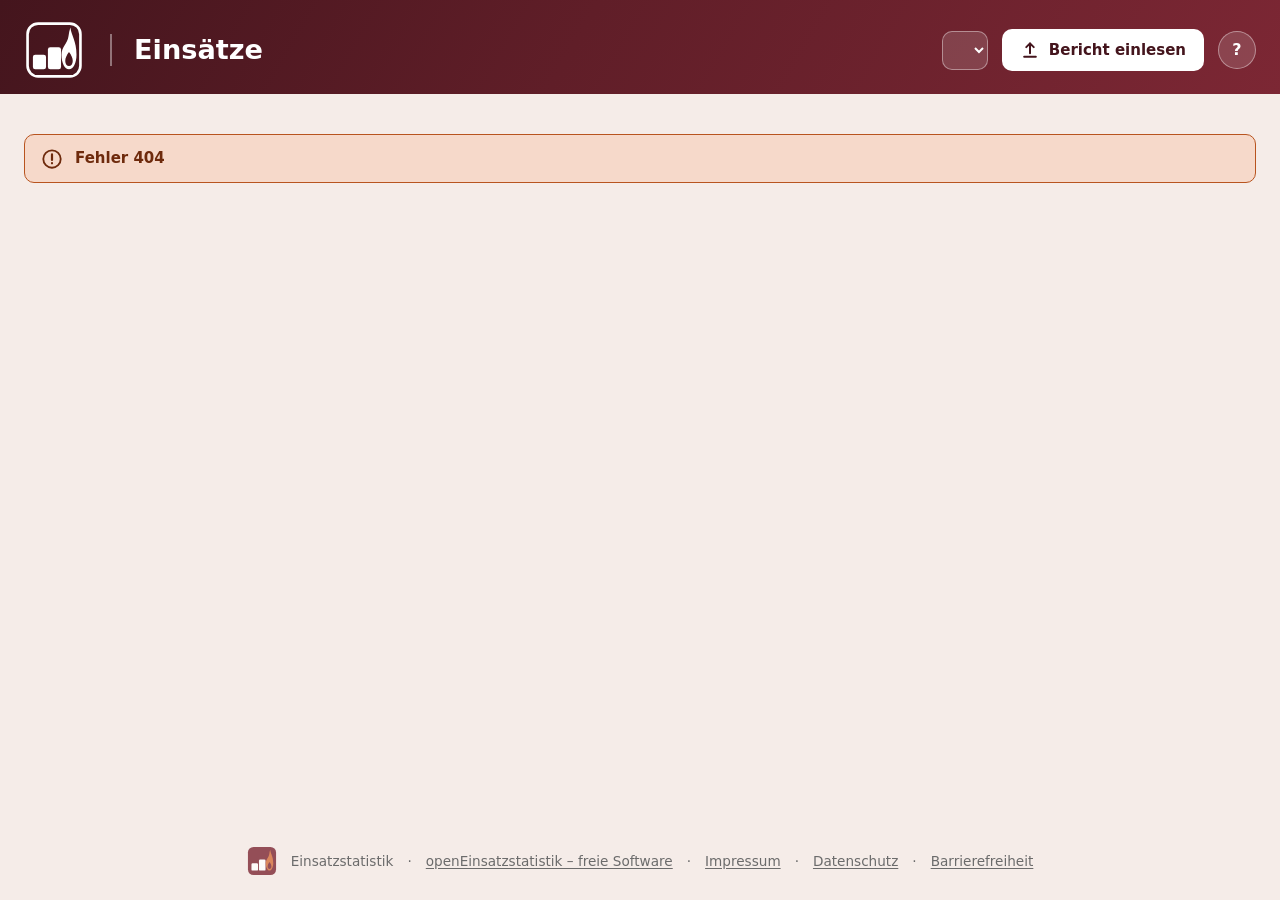
==== commit 44f9311c: "Impressum, Datenschutzerklärung und Barrierefreiheit als öffentliche Seiten Links im Footer und auf " ====
--- a/static/index.html
+++ b/static/index.html
@@ -181,6 +181,12 @@
     <span id="footer-name">Einsatzstatistik</span>
     <span aria-hidden="true">·</span>
     <a class="footer-link" href="https://github.com/jpolifka/openeinsatzstatistik" target="_blank" rel="noopener noreferrer">openEinsatzstatistik – freie Software</a>
+    <span aria-hidden="true">·</span>
+    <a class="footer-link" href="/impressum">Impressum</a>
+    <span aria-hidden="true">·</span>
+    <a class="footer-link" href="/datenschutz">Datenschutz</a>
+    <span aria-hidden="true">·</span>
+    <a class="footer-link" href="/barrierefreiheit">Barrierefreiheit</a>
   </footer>
 
   <script src="/static/changelog.js"></script>
--- a/static/app.css
+++ b/static/app.css
@@ -12,17 +12,17 @@
   --brand-light-hover: #DFC8BE;
   --brand-mid-hover: #7E3A44;
   --brand-shadow: rgba(124, 39, 52, .25);
-  --text: #333333;         /* Fließtext */
+  --text: #2B1A1D;         /* Fließtext */
   --gray: #6B6B6B;         /* sekundäre Beschriftungen */
   --light-gray: #F2F2F2;   /* neutrale Flächen */
   --white: #FFFFFF;
 
   /* Diagramme: neutrale Reihen in Graphit, unabhängig von den Farben der Wehr. Das Rot der Wehr bleibt für das,
      worauf es ankommt (Erreichungsgrad, Fokus, Zeitstrahl). Alle Töne mindestens 3:1 auf Weiß. */
-  --series: #4A4A4A;
-  --day: #8F8F8F;
-  --night: #2E2E2E;
-  --previous: #8F8F8F;
+  --series: #6E6460;
+  --day: #8A817C;
+  --night: #4A403C;
+  --previous: #8A817C;
   --gridline: #ECECEC;
   --track: #F0E3DD;
 
@@ -161,7 +161,7 @@
 
 /* ------------------------------------------------------------ Diagramme */
 .bar-list { display: grid; gap: 9px; }
-.bar-row { display: grid; grid-template-columns: minmax(96px, 36%) 1fr 40px; align-items: center; gap: 10px; font-size: .92rem; }
+.bar-row { display: grid; grid-template-columns: minmax(96px, 30%) minmax(0, 1fr) minmax(40px, 26%); align-items: center; gap: 10px; font-size: .92rem; }
 .bar-label { white-space: nowrap; overflow: hidden; text-overflow: ellipsis; }
 .bar-label small { color: var(--gray); margin-left: 4px; }
 .bar-label.hint-only small { margin-left: 0; }
@@ -246,6 +246,7 @@
 
 /* ------------------------------------------------------------ Tabellen / Listen */
 .list-card { padding: 0; overflow: hidden; }
+#tenant-filter:not(:empty) { padding: 14px 18px 0; }
 .toolbar { display: flex; gap: 12px; align-items: center; justify-content: space-between; flex-wrap: wrap; padding: 14px 18px; border-bottom: 1px solid var(--line); }
 .toolbar-right { display: flex; gap: 10px; align-items: center; flex-wrap: wrap; }
 .search { width: 280px; max-width: 100%; border: 1px solid var(--field-line); border-radius: 10px; padding: 9px 14px; background: var(--white); }
@@ -298,15 +299,15 @@
 
 /* ------------------------------------------------------------ Detail */
 .table > tbody > tr.detail > td { background: var(--brand-pale); padding: 0; }
-.detail-grid { padding: 18px 20px 22px; display: grid; grid-template-columns: minmax(230px, 1fr) minmax(440px, 2fr) minmax(220px, 1fr); gap: 18px; }
+.detail-grid { padding: 18px 20px 22px; display: grid; grid-template-columns: minmax(230px, 1fr) minmax(440px, 2fr) minmax(260px, 1fr); gap: 18px; }
 .panel { background: var(--white); border-radius: 10px; padding: 16px; box-shadow: 0 1px 2px var(--shade-faint); min-width: 0; }
 .panel h4 { margin: 0 0 10px; font-size: .78rem; letter-spacing: .08em; text-transform: uppercase; color: var(--brand-mid); }
 .panel.full { grid-column: 1 / -1; }
 .panel.outlined { box-shadow: none; border: 1px solid var(--line); }
 .panel.bare { background: none; box-shadow: none; padding: 0; }
-.facts { display: grid; grid-template-columns: auto 1fr; gap: 5px 14px; margin: 0; font-size: .92rem; }
+.facts { display: grid; grid-template-columns: fit-content(50%) minmax(0, 1fr); gap: 5px 14px; margin: 0; font-size: .92rem; }
 .facts dt { color: var(--gray); }
-.facts dd { margin: 0; font-weight: 700; min-width: 0; overflow-wrap: anywhere; }
+.facts dd { margin: 0; font-weight: 700; min-width: 0; overflow-wrap: break-word; }
 .mini-table { width: 100%; border-collapse: collapse; font-size: .85rem; font-variant-numeric: tabular-nums; }
 .mini-table th { text-align: left; font-weight: 700; color: var(--gray); padding: 4px 6px; border-bottom: 1px solid var(--line); white-space: nowrap; }
 .mini-table td { padding: 6px; border-bottom: 1px solid var(--light-gray); white-space: nowrap; }
@@ -535,6 +536,11 @@
 /* ------------------------------------------------------------ Verwaltung */
 .admin-head { display: flex; gap: 14px; align-items: flex-end; justify-content: space-between; flex-wrap: wrap; margin-bottom: 18px; }
 .admin-tenant { min-width: 240px; }
+.super-layout { display: grid; grid-template-columns: minmax(220px, 300px) 1fr; gap: 20px; align-items: start; }
+.super-list { display: grid; gap: 6px; margin-top: 8px; }
+.super-vg { display: grid; gap: 2px; text-align: left; padding: 10px 12px; border: 1px solid var(--light-gray); border-radius: 10px; background: var(--white); cursor: pointer; font: inherit; color: inherit; }
+.super-vg.active { border-color: var(--brand); box-shadow: 0 1px 3px var(--shade-soft); }
+@media (max-width: 720px) { .super-layout { grid-template-columns: 1fr; } }
 /* Vorgaben der VG: übernommen bzw. von der Wehr abweichend */
 .inherit-badge { display: inline-block; margin: 0 6px 0 4px; padding: 0 7px; border-radius: 999px; background: var(--light-gray);
   color: var(--gray); font-size: .78rem; font-weight: 600; vertical-align: middle; white-space: nowrap; }
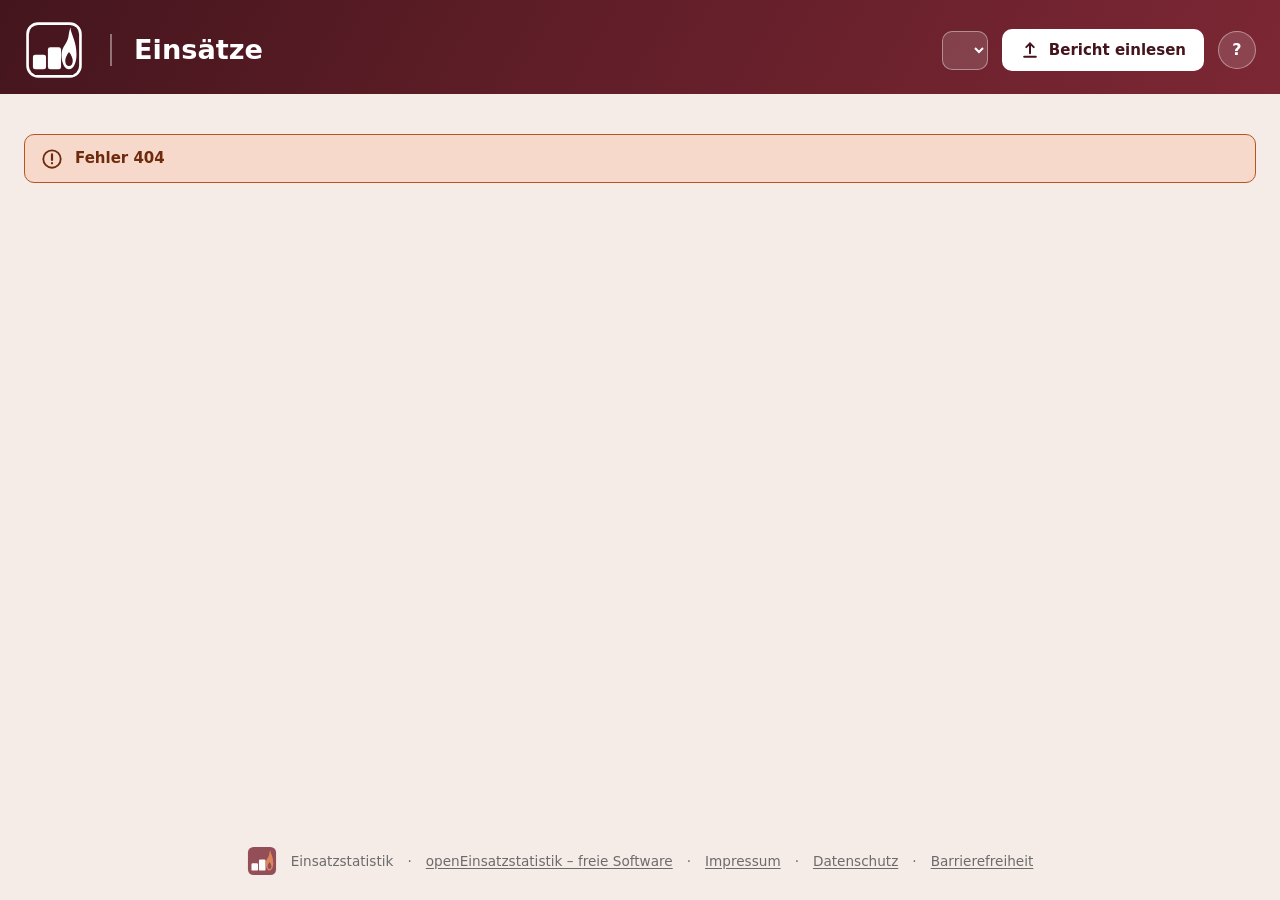
==== commit 5ecfd1e4: "Übungsdienste: Erfassung ohne BKS-Bericht, Teilnahmen im Personal, Rolle Ausbilder/in Eigene Tabelle" ====
--- a/static/index.html
+++ b/static/index.html
@@ -98,6 +98,8 @@
     </section>
 
     <section id="view-members" class="view" hidden></section>
+    <section id="view-training_members" class="view" hidden></section>
+    <section id="view-trainings" class="view" hidden></section>
 
     <section id="view-admin" class="view" hidden></section>
 
@@ -200,6 +202,7 @@
   <script src="/static/imports.js"></script>
   <script src="/static/analysis.js"></script>
   <script src="/static/operations.js"></script>
+  <script src="/static/trainings.js"></script>
   <script src="/static/records.js"></script>
   <script src="/static/admin_views.js"></script>
   <script src="/static/admin.js"></script>
--- a/static/app.css
+++ b/static/app.css
@@ -857,3 +857,17 @@
   .preview-status > div { flex: 1 1 55%; }
   .status-toggle { margin-left: auto; }
 }
+
+/* Übungsdienste (trainings.js) */
+.chip-toggle { display: inline-flex; align-items: center; gap: 6px; border: 1px solid var(--field-line); border-radius: 999px; padding: 5px 12px; background: var(--white); color: inherit; font: inherit; cursor: pointer; }
+.chip-toggle:hover { background: var(--brand-light); }
+.chip-toggle.on { background: var(--brand-light); border-color: var(--brand); color: var(--brand-dark); font-weight: 700; }
+.chip-toggle.new { cursor: default; }
+.chip-remove { border: 0; background: transparent; color: inherit; font: inherit; cursor: pointer; padding: 0 2px; }
+.toolbar-inline { display: flex; flex-wrap: wrap; gap: 8px; align-items: center; margin: 10px 0; }
+.toolbar-inline input { border: 1px solid var(--field-line); border-radius: 8px; padding: 8px 10px; background: var(--white); min-width: 0; font: inherit; }
+.training-form, .training-row, .notice-card { margin-bottom: 14px; padding-bottom: 14px; }
+.training-form > *, .training-row > .small, .training-row details, .notice-card > * { margin-left: 18px; margin-right: 18px; }
+.training-form > h3, .training-form > h4 { margin-top: 14px; }
+.member-admin { list-style: none; margin: 0; padding: 0 18px 12px; display: grid; gap: 6px; }
+.member-admin li { display: flex; justify-content: space-between; gap: 12px; align-items: center; }
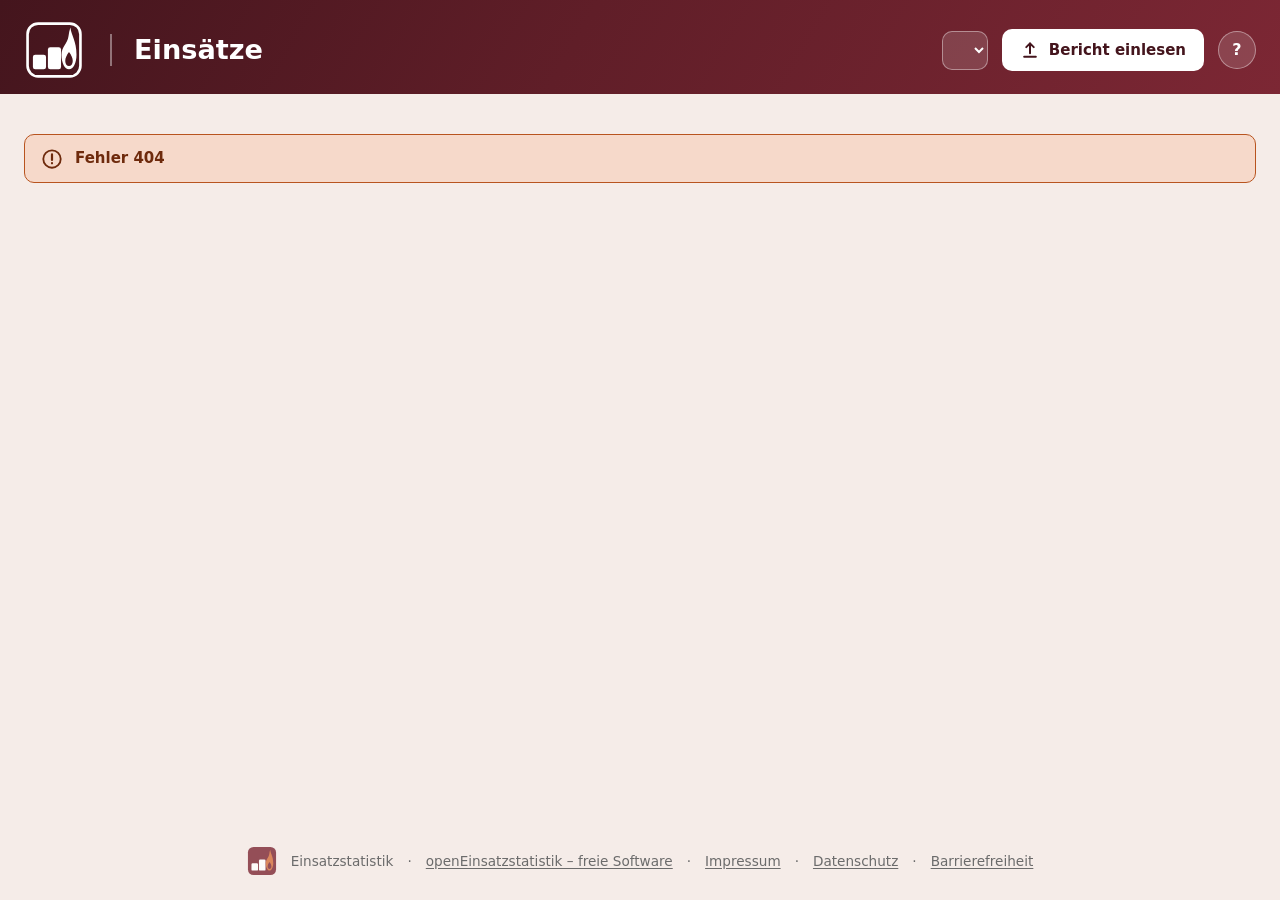
==== commit 5ce2fe14: "Übungen: Knopf oben, aufklappbare Übersicht mit Balken, Übungsleiter-Vorschläge; Personenstamm in Ei" ====
--- a/static/index.html
+++ b/static/index.html
@@ -32,6 +32,10 @@
         <button type="button" class="btn btn-white" id="btn-pdf">
           <svg viewBox="0 0 24 24" aria-hidden="true"><path d="M12 16V4m0 0-4.5 4.5M12 4l4.5 4.5M5 20h14" fill="none" stroke="currentColor" stroke-width="2.4" stroke-linecap="round" stroke-linejoin="round"/></svg>
           <span>Bericht einlesen</span>
+        </button>
+        <button type="button" class="btn btn-white" id="btn-training" hidden>
+          <svg viewBox="0 0 24 24" aria-hidden="true"><path d="M12 5v14M5 12h14" fill="none" stroke="currentColor" stroke-width="2.4" stroke-linecap="round" stroke-linejoin="round"/></svg>
+          <span>Übung erfassen</span>
         </button>
         <button type="button" class="btn-help-header" id="btn-help" aria-label="Hilfe öffnen" title="Hilfe">?</button>
         <form method="post" action="/logout" id="logout" hidden>
@@ -99,7 +103,6 @@
 
     <section id="view-members" class="view" hidden></section>
     <section id="view-training_members" class="view" hidden></section>
-    <section id="view-trainings" class="view" hidden></section>
 
     <section id="view-admin" class="view" hidden></section>
 
@@ -108,6 +111,18 @@
     <section id="view-records" class="view" hidden></section>
     <section id="view-fees" class="view" hidden></section>
   </main>
+
+  <!-- Übung erfassen oder ändern (trainings.js) -->
+  <dialog id="training-dialog" class="dialog" aria-labelledby="training-title">
+    <div class="dialog-header">
+      <div>
+        <h2 id="training-title">Übung erfassen</h2>
+        <p class="muted">Übungsdienste ohne BKS-Bericht. Sie erscheinen in keiner Auswertung und nicht in der Einsatzliste, nur unter Personal → Übungen.</p>
+      </div>
+      <button type="button" class="btn-close" data-close="training-dialog" aria-label="Schließen"></button>
+    </div>
+    <div class="dialog-body" id="training-form-body"></div>
+  </dialog>
 
   <!-- Bericht einlesen (PDF oder Excel-Export) -->
   <dialog id="pdf-dialog" class="dialog" aria-labelledby="pdf-title">
--- a/static/app.css
+++ b/static/app.css
@@ -866,8 +866,8 @@
 .chip-remove { border: 0; background: transparent; color: inherit; font: inherit; cursor: pointer; padding: 0 2px; }
 .toolbar-inline { display: flex; flex-wrap: wrap; gap: 8px; align-items: center; margin: 10px 0; }
 .toolbar-inline input { border: 1px solid var(--field-line); border-radius: 8px; padding: 8px 10px; background: var(--white); min-width: 0; font: inherit; }
-.training-form, .training-row, .notice-card { margin-bottom: 14px; padding-bottom: 14px; }
-.training-form > *, .training-row > .small, .training-row details, .notice-card > * { margin-left: 18px; margin-right: 18px; }
-.training-form > h3, .training-form > h4 { margin-top: 14px; }
-.member-admin { list-style: none; margin: 0; padding: 0 18px 12px; display: grid; gap: 6px; }
-.member-admin li { display: flex; justify-content: space-between; gap: 12px; align-items: center; }
+.training-form h4 { margin-top: 18px; }
+.training-detail { display: block; }
+.training-detail > * { margin: 0 0 8px; }
+.warn-text { color: var(--warn-text); }
+.person-actions { display: flex; flex-wrap: wrap; gap: 6px; justify-content: flex-end; }
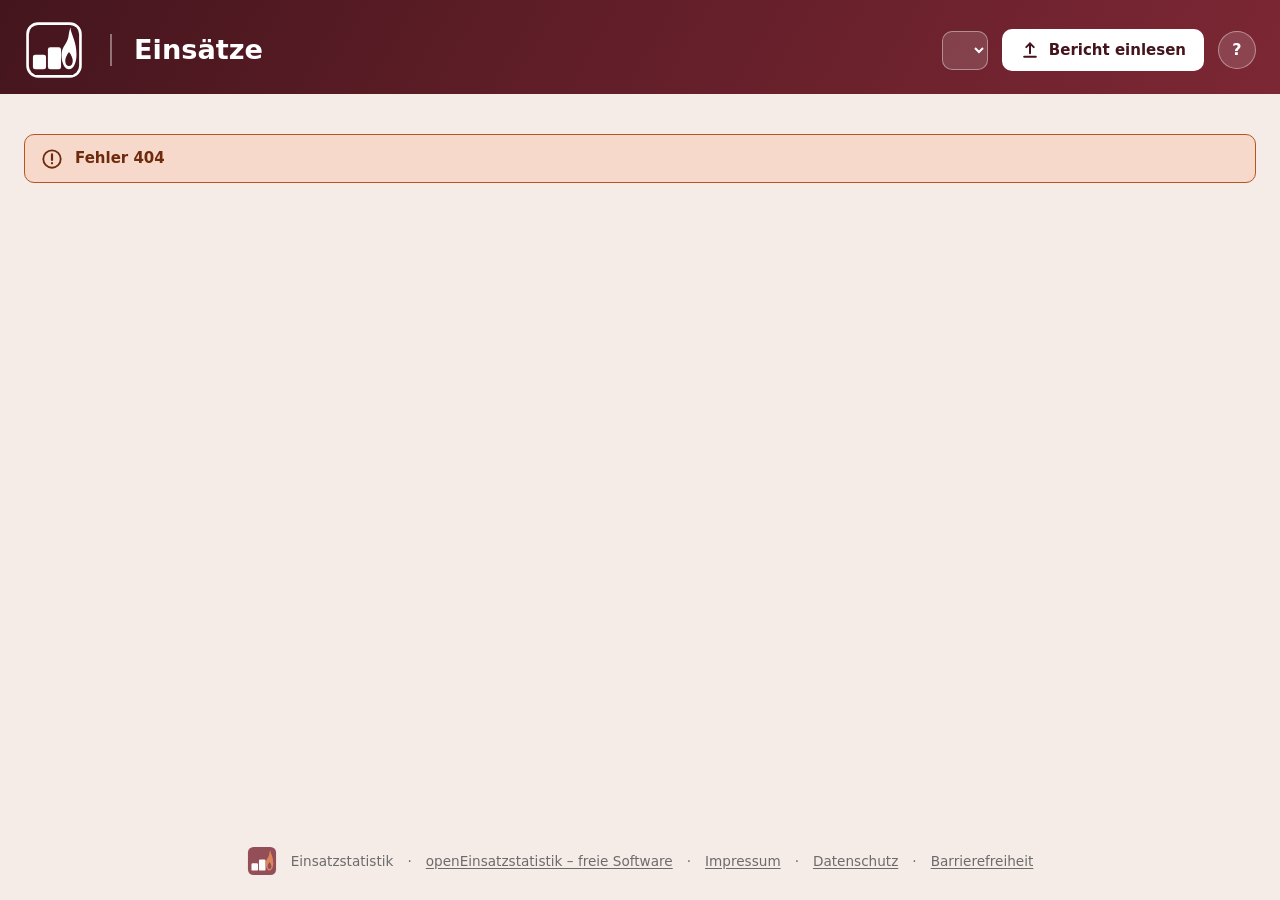
==== commit 62aa99b1: "Merge branch 'feat/atemschutz'" ====
--- a/static/index.html
+++ b/static/index.html
@@ -102,7 +102,10 @@
     </section>
 
     <section id="view-members" class="view" hidden></section>
+    <section id="view-trainings" class="view" hidden></section>
     <section id="view-training_members" class="view" hidden></section>
+    <section id="view-atemschutz" class="view" hidden></section>
+    <section id="view-agt_eval" class="view" hidden></section>
 
     <section id="view-admin" class="view" hidden></section>
 
@@ -117,11 +120,23 @@
     <div class="dialog-header">
       <div>
         <h2 id="training-title">Übung erfassen</h2>
-        <p class="muted">Übungsdienste ohne BKS-Bericht. Sie erscheinen in keiner Auswertung und nicht in der Einsatzliste, nur unter Personal → Übungen.</p>
+        <p class="muted">Übungsdienste ohne BKS-Bericht. Sie erscheinen in keiner Auswertung und nicht in der Einsatzliste, unter Einsätze → Übungen und Personal → Übungen.</p>
       </div>
       <button type="button" class="btn-close" data-close="training-dialog" aria-label="Schließen"></button>
     </div>
     <div class="dialog-body" id="training-form-body"></div>
+  </dialog>
+
+  <!-- QR-Code zur Anmeldung ohne Benutzerkonto (trainings.js) -->
+  <dialog id="checkin-dialog" class="dialog" aria-labelledby="checkin-title">
+    <div class="dialog-header">
+      <div>
+        <h2 id="checkin-title">QR-Code zur Anmeldung</h2>
+        <p class="muted">Wer ihn scannt, trägt nur seinen Namen ein und ist für die Übung des Tages angemeldet. Der Code verfällt nicht.</p>
+      </div>
+      <button type="button" class="btn-close" data-close="checkin-dialog" aria-label="Schließen"></button>
+    </div>
+    <div class="dialog-body" id="checkin-body"></div>
   </dialog>
 
   <!-- Bericht einlesen (PDF oder Excel-Export) -->
@@ -218,6 +233,7 @@
   <script src="/static/analysis.js"></script>
   <script src="/static/operations.js"></script>
   <script src="/static/trainings.js"></script>
+  <script src="/static/atemschutz.js"></script>
   <script src="/static/records.js"></script>
   <script src="/static/admin_views.js"></script>
   <script src="/static/admin.js"></script>
--- a/static/app.css
+++ b/static/app.css
@@ -871,3 +871,20 @@
 .training-detail > * { margin: 0 0 8px; }
 .warn-text { color: var(--warn-text); }
 .person-actions { display: flex; flex-wrap: wrap; gap: 6px; justify-content: flex-end; }
+.person-form { display: grid; gap: 10px; padding: 6px 0; }
+.person-form .toolbar-inline { align-items: flex-end; }
+.person-edit-row > td { background: var(--brand-pale); border-radius: 0; padding: 12px 14px; }
+
+/* QR-Code zur Anmeldung: nur der Dialog wird gedruckt */
+.checkin-print { text-align: center; }
+.checkin-print a { overflow-wrap: anywhere; }
+.checkin-print img { max-width: 100%; height: auto; }
+@media print {
+  body.print-checkin > *:not(#checkin-dialog) { display: none !important; }
+  body.print-checkin #checkin-dialog { position: static; border: 0; box-shadow: none; }
+  body.print-checkin #checkin-dialog .btn-close, body.print-checkin #checkin-dialog .form-actions, body.print-checkin #checkin-dialog .muted { display: none; }
+}
+
+/* Anmelde-PIN der Übung (QR-Anmeldung): groß und gut vorlesbar */
+.pin { font-family: ui-monospace, "SF Mono", Menlo, Consolas, monospace; font-size: 1.25rem; font-weight: 700;
+  letter-spacing: .12em; color: var(--brand); white-space: nowrap; }
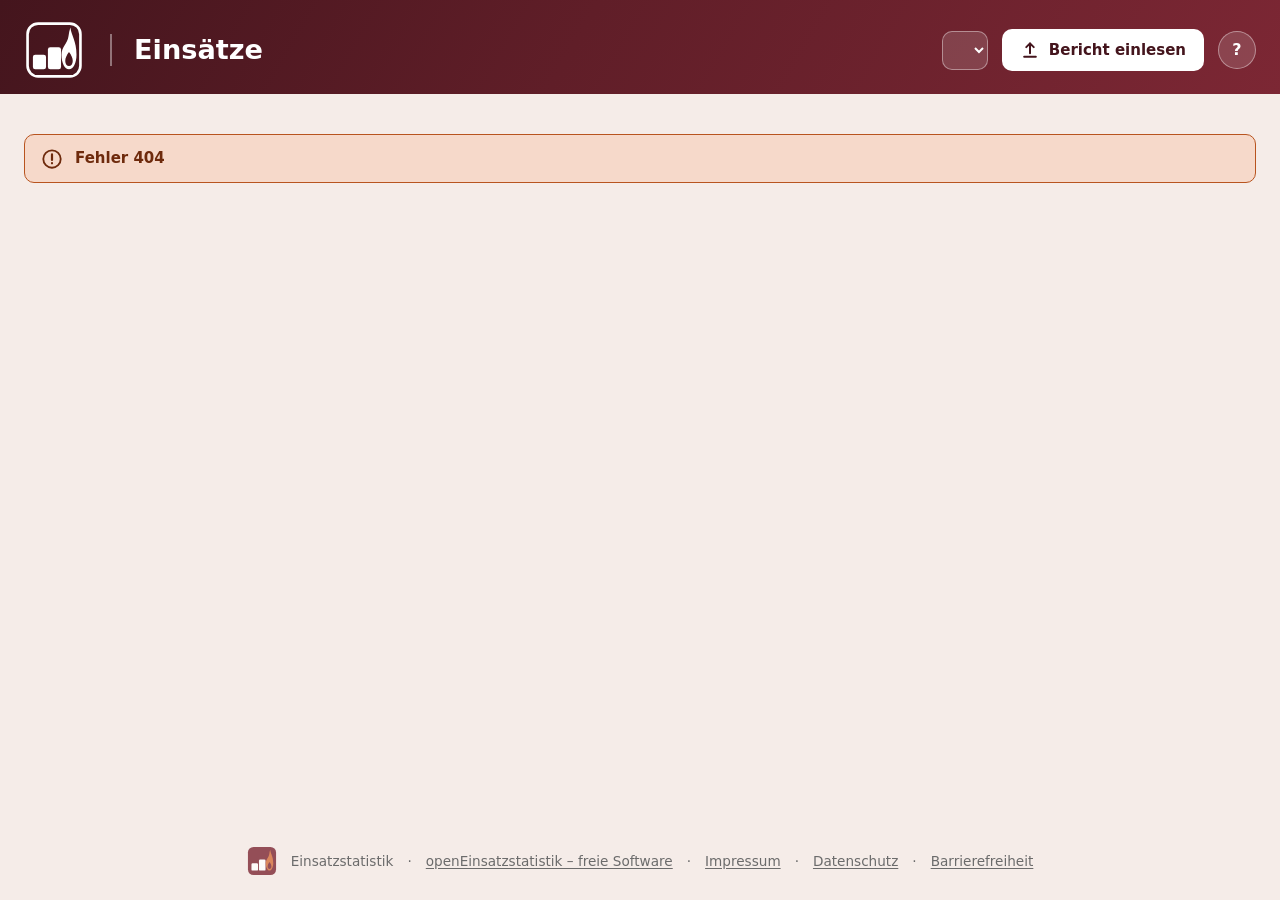
==== commit da24b222: "Merge branch 'feat/agt-abzeichnen'" ====
--- a/static/index.html
+++ b/static/index.html
@@ -106,6 +106,7 @@
     <section id="view-training_members" class="view" hidden></section>
     <section id="view-atemschutz" class="view" hidden></section>
     <section id="view-agt_eval" class="view" hidden></section>
+    <section id="view-agt_cosign" class="view" hidden></section>
 
     <section id="view-admin" class="view" hidden></section>
 
--- a/static/app.css
+++ b/static/app.css
@@ -888,3 +888,9 @@
 /* Anmelde-PIN der Übung (QR-Anmeldung): groß und gut vorlesbar */
 .pin { font-family: ui-monospace, "SF Mono", Menlo, Consolas, monospace; font-size: 1.25rem; font-weight: 700;
   letter-spacing: .12em; color: var(--brand); white-space: nowrap; }
+
+.tenant-badge.signed { background: var(--ok-bg); color: var(--ok-text); }
+.tenant-badge.stale { background: var(--warn-bg); color: var(--warn-text); }
+.csa-status { margin: 0 0 16px; }
+.csa-status ul { display: flex; flex-wrap: wrap; gap: 6px; list-style: none; margin: 6px 0 0; padding: 0; }
+.group-row th { background: var(--brand-light); color: var(--brand-dark); text-align: left; padding: 6px 10px; }
